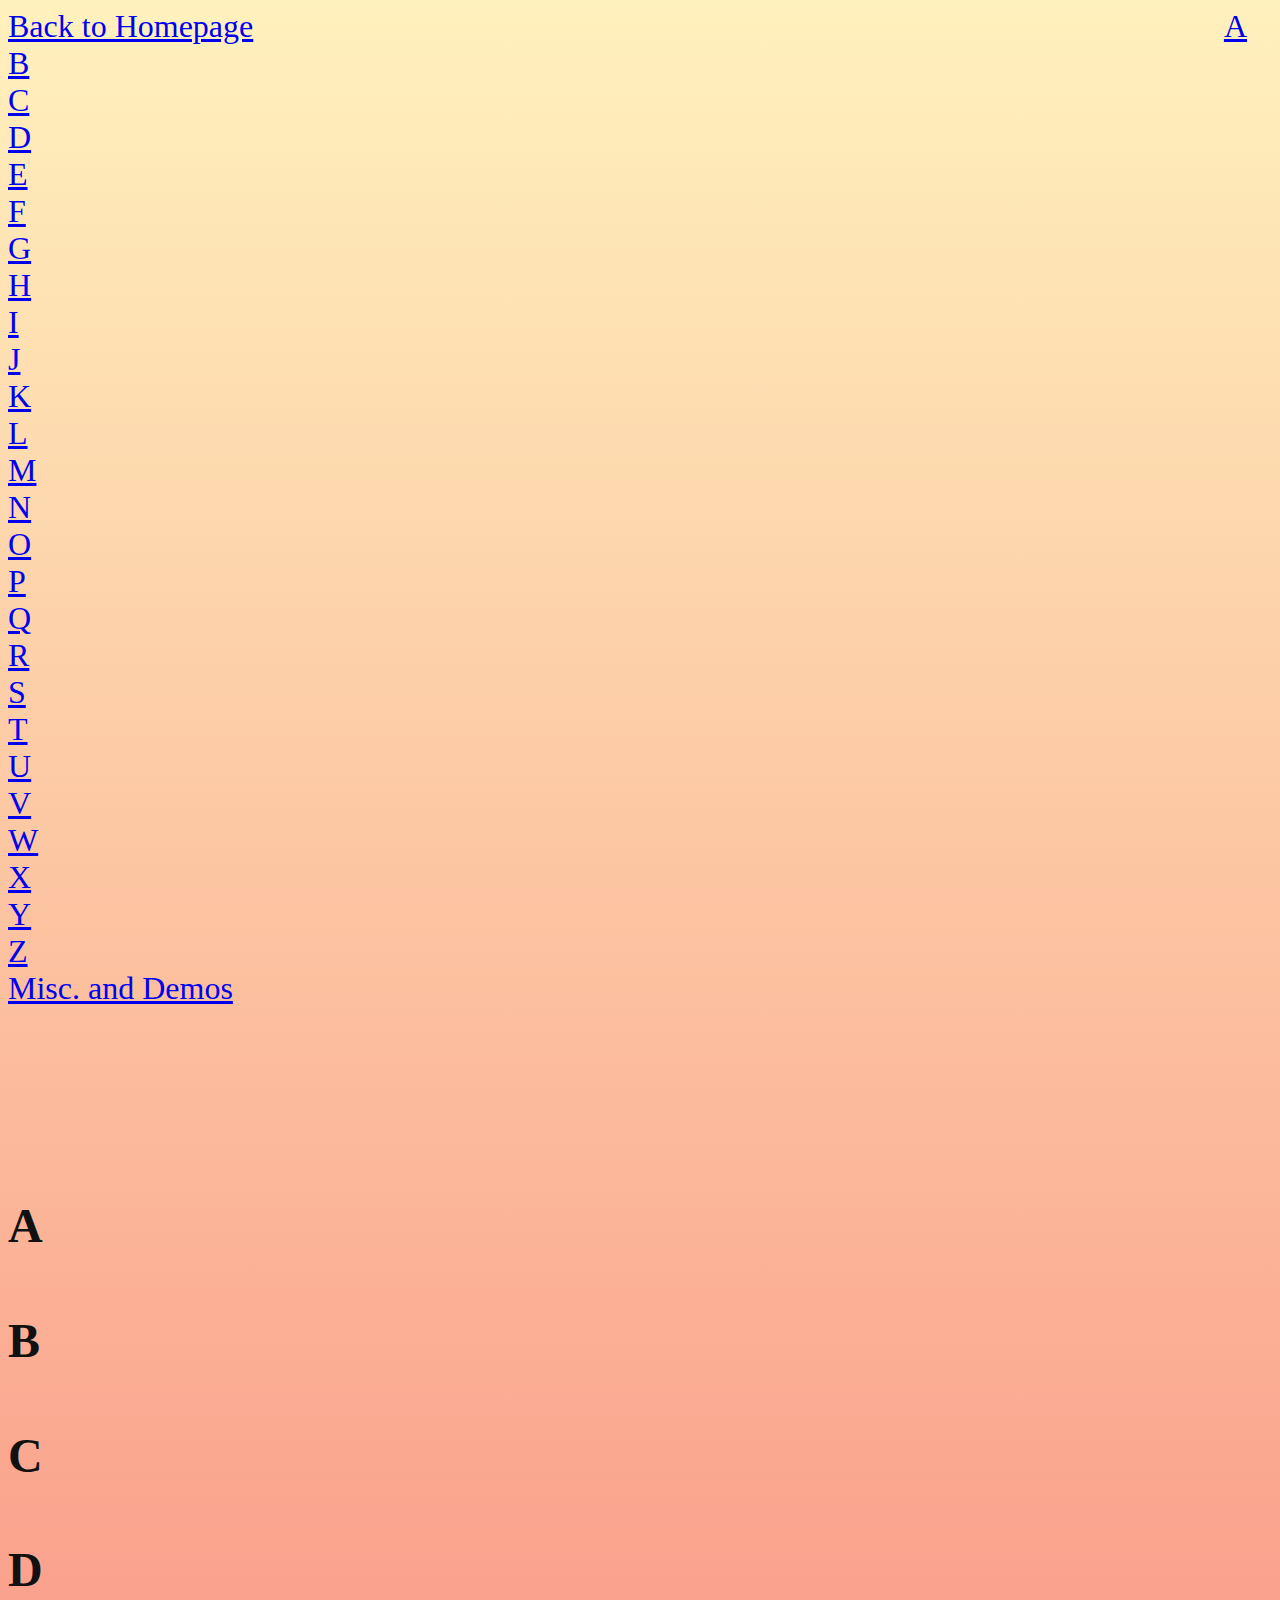
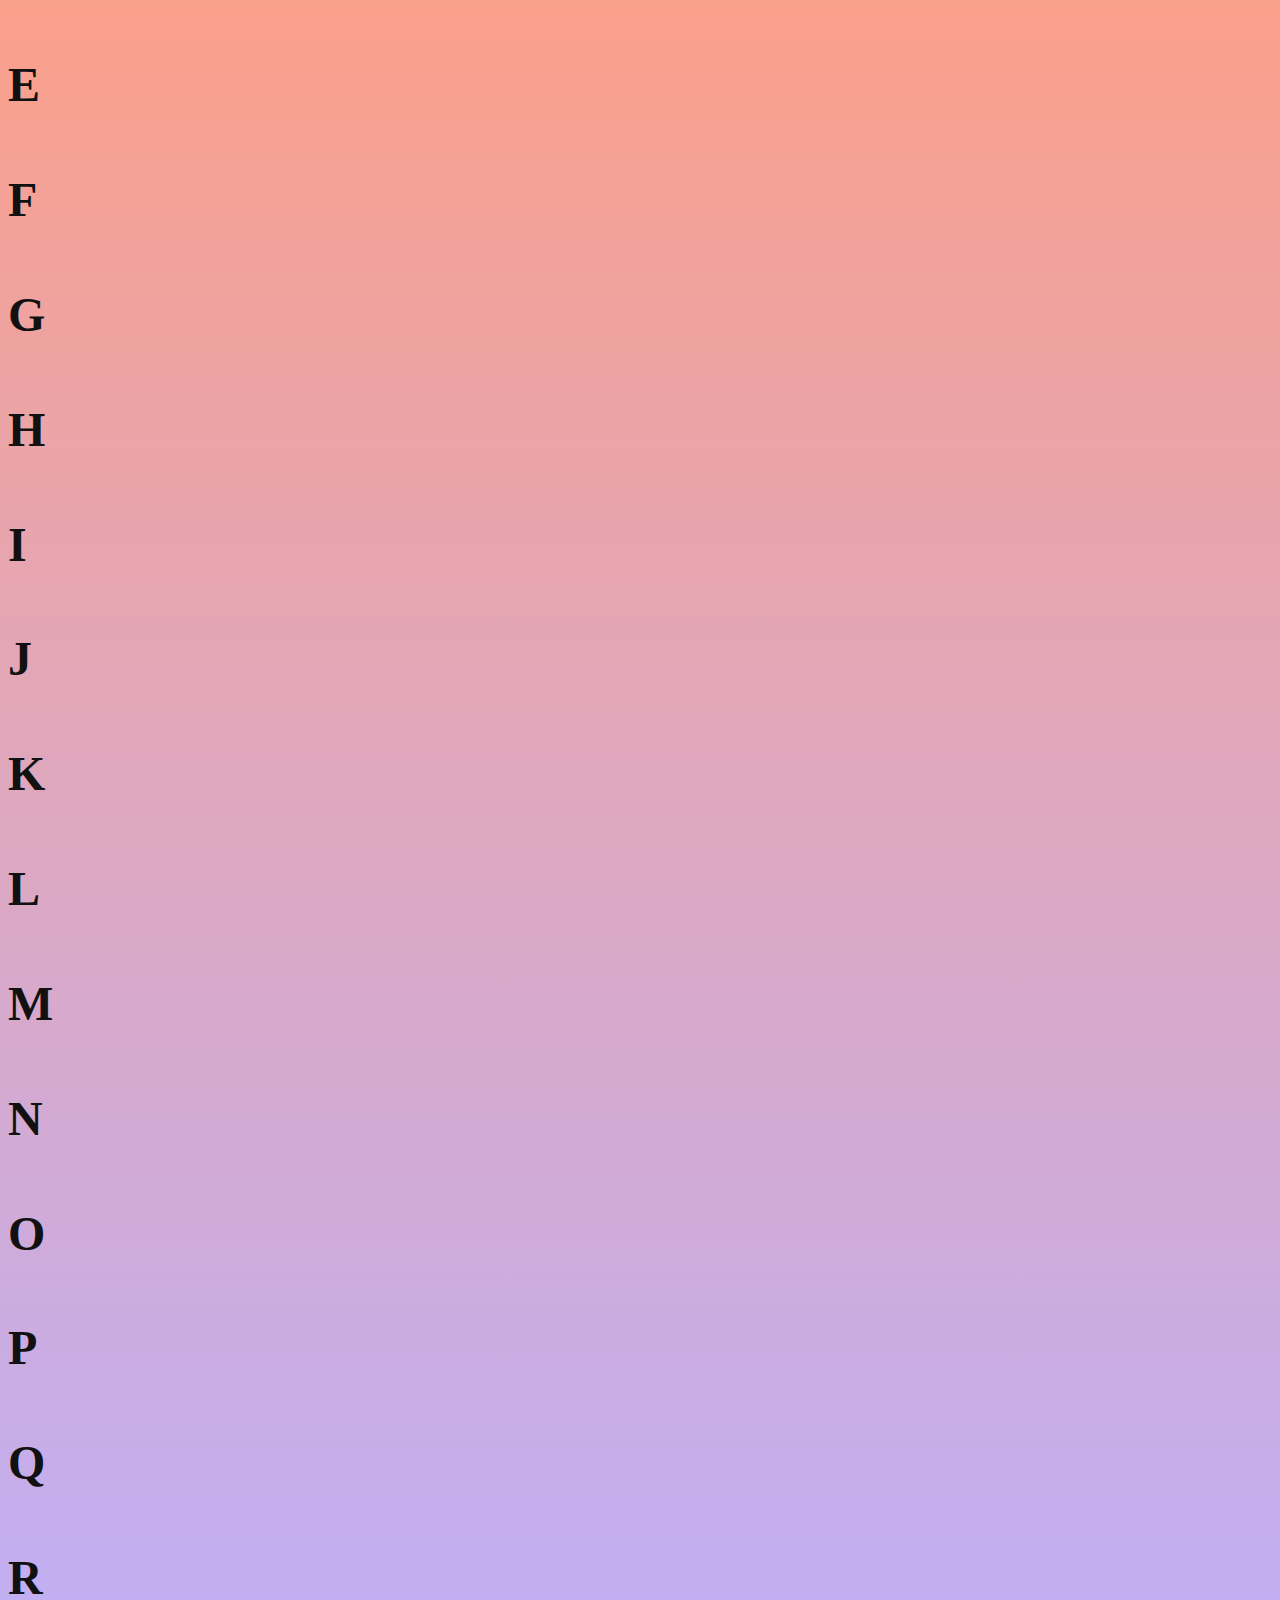
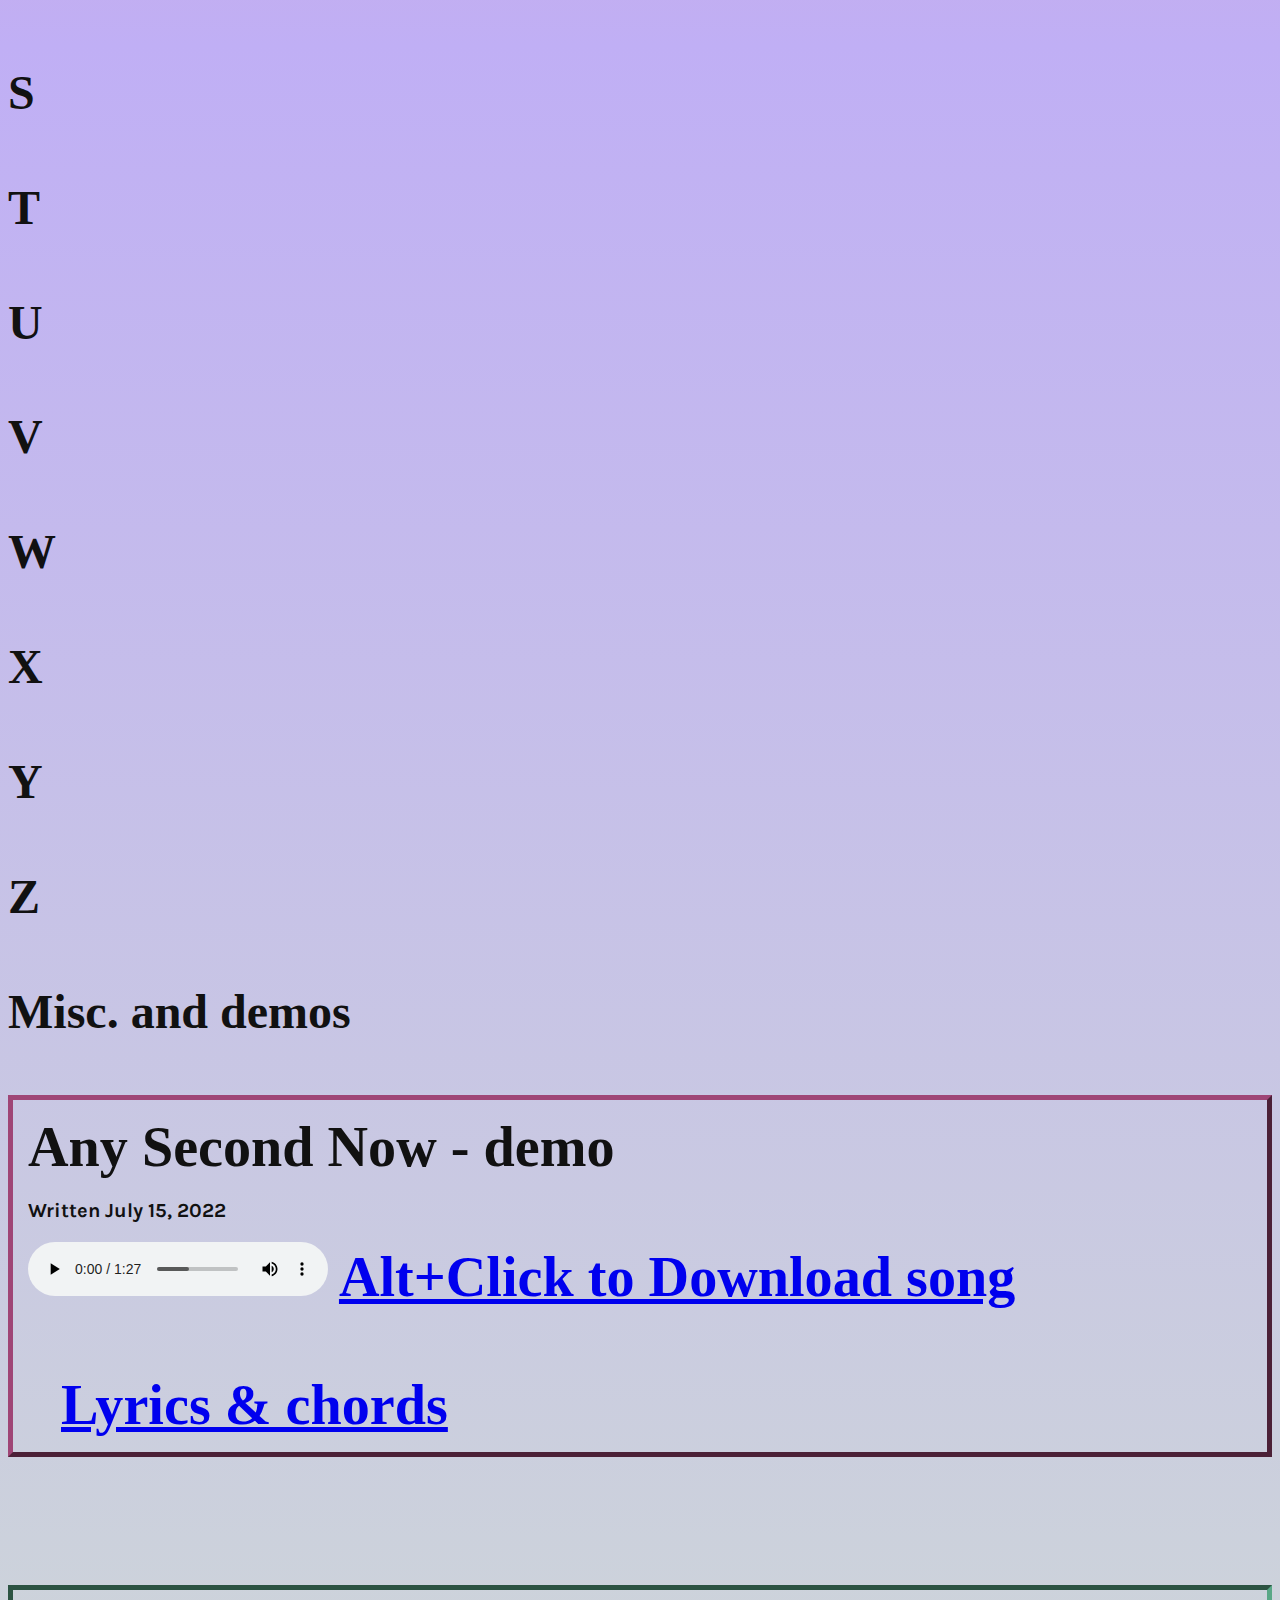
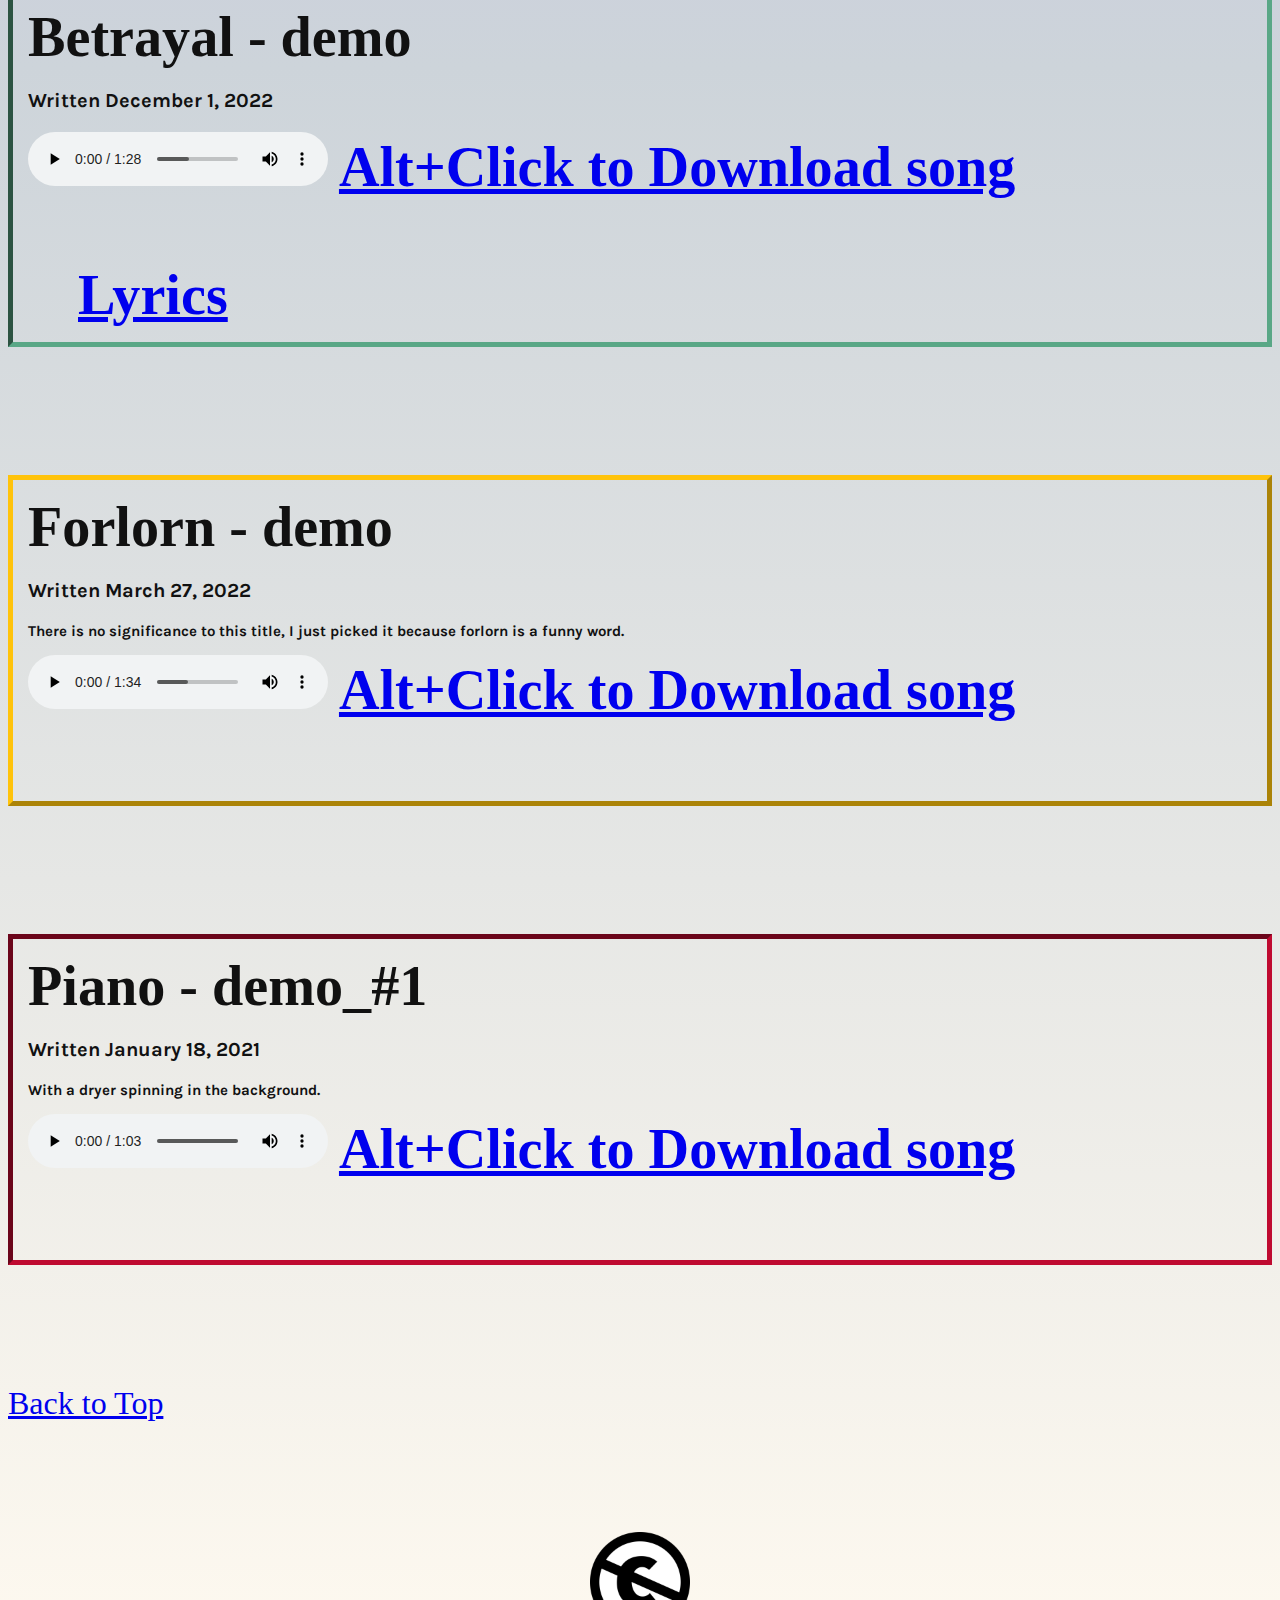
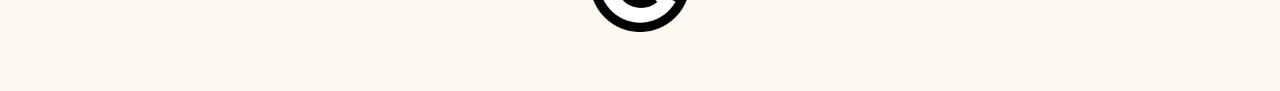
==== music/index.html @ ca32581c "Update index.html" ====
<!DOCTYPE html>
<!--again sorry for the code- I barely know what I'm doing with this lol-->
<html lang="en-US">
    
<head>
        <meta charset="utf-8">
        <meta name="Author" content="Kirby Craft">
        <meta name="purpose" content="This page contains songs written by Kirby Craft that can be played on the page itself or downloaded as MP3s for free.">     
        <meta name="keywords" content="Kirby, Craft, KirbyCraft, Kirby Craft, diamondspine, diamond spine, music">
        <meta name="description" content="Kirby Craft's Music">
    
    <title> Kirby's Songs</title>
        
<link rel="preconnect" href="https://fonts.gstatic.com" crossorigin>
<link href="https://fonts.googleapis.com/css2?family=Karla:ital,wght@0,500;0,600;1,500&display=swap" rel="stylesheet">
<link rel="stylesheet" href="../css/dsmusic.css" type="text/css">

</head>
    
<body>
    <header style=font-size:2em;>
        <a href="../">Back to Homepage</a>
        <a style="float:right;padding-right:25px;" href="../text/writings>Writings</a>
         </header>
    <body>
    <h1 style=text-align:center;>More of Kirby's Songs Coming Soon!</h1>
    
    
    <nav>
        <ul>
            <li>
              <a href="#A" class="A"> A
                  </a>
            </li>
            <li>
              <a href="#B" class="B"> B
                  </a>
            </li>
            <li>
              <a href=#C class="C"> C
                  </a>
            </li>
            <li>
              <a href=#D class="D"> D
                  </a>
            </li>
            <li>
              <a href=#E class="E"> E
                  </a>
            </li>
            <li>
              <a href=#F class="F"> F
                  </a>
            </li>
            <li>
              <a href=#G class="G"> G
                  </a>
            </li>
            <li>
              <a href=#H class="H"> H
                  </a>
            </li>
            <li>
              <a href=#I class="I"> I
                  </a>
            </li>
            <li>
              <a href=#J class="J"> J
                  </a>
            </li>
            <li>
              <a href=#K class="K"> K
                  </a>
            <li>
                <a href=#L class="L"> L
                  </a>
            </li>
            <li>
                 <a href=#M class="M"> M
                  </a>
            </li>
            <li>
                 <a href=#N class="N"> N
                  </a>
            </li>
            <li>
                 <a href=#O class="O"> O
                  </a>
            </li>
            <li>
                 <a href=#P class="P"> P
                  </a>
            </li>
            <li>
                 <a href=#Q class="Q"> Q
                  </a>
            </li>
            <li>
                 <a href=#R class="R"> R
                  </a>
            </li>
            <li>
                 <a href=#S class="S"> S
                  </a>
            </li>
            <li>
                 <a href=#T class="T"> T
                  </a>
            </li>
            <li>
                 <a href=#U class="U"> U
                  </a>
            </li>
            <li>
                 <a href=#V class="V"> V
                  </a>
            </li>
            <li>
                 <a href=#W class="W"> W
                  </a>
            </li>
            <li>
                 <a href=#X class="X"> X
                  </a>
            </li>
            <li>
                 <a href=#Y class="Y"> Y
                  </a>
            </li>
            <li>
                 <a href=#Z class="Z"> Z
                  </a>
            </li>
            <li>
                 <a href=#Misc class="Misc"> Misc. and Demos
                  </a>
            </li>
            
        </ul>
    </nav>
       
    <br>       
    <br>
    <!--main containing songs and IDs used in nav bar-->
        <main>
    <h2>
        <div class="A" id="A"> A
        </div>
    </h2>    
    <div>
    <h2>
   <div class="B" id="B"> B
        </div>
    </h2>
    <h2>
        <div class="C" id="C"> C
        </div>
    </h2>    
    
        <h2>
        <div class="D" id="D"> D
        </div>
    </h2>    
    
        <h2>
        <div class="E" id="E"> E
        </div>
    </h2>    
    
        <h2>
        <div class="F" id="F"> F
        </div>
    </h2>    
        <h2>
        <div class="G" id="G"> G
        </div>
    </h2>    
        <h2>
        <div class="H" id="H"> H
        </div>
    </h2>    
        <h2>
        <div class="I" id="I"> I
        </div>
    </h2>    
    
        <h2>
        <div class="J" id="J"> J
        </div>
    </h2>    
    
        <h2>
        <div class="K" id="K"> K
        </div>
    </h2>    
    
        <h2>
        <div class="L" id="L"> L
        </div>
    </h2>    
    
     <h2>
        <div class="M" id="M"> M
        </div>
    </h2>    
    
    
     <h2>
        <div class="N" id="N"> N
        </div>
    </h2>    
    
     <h2>
        <div class="O" id="O"> O
        </div>
    </h2>    
    
     <h2>
        <div class="P" id="P"> P
        </div>
    </h2>    
    
     <h2>
        <div class="Q" id="Q"> Q
        </div>
    </h2>    
    
     <h2>
        <div class="R" id="R"> R
        </div>
    </h2>    
    
     <h2>
        <div class="S" id="S"> S
        </div>
    </h2>    
    
     <h2>
        <div class="T" id="T"> T
        </div>
    </h2>    
    
     <h2>
        <div class="U" id="U"> U
        </div>
    </h2>    
    
     <h2>
        <div class="V" id="V"> V
        </div>
    </h2>    
    
     <h2>
        <div class="W" id="W"> W
        </div>
         <!--
         <figure>
         <figcaption>Weasel Words</figcaption>
             <p style="font-size: 20px">Written June 26, 2021</p>
         </figure>
-->
    </h2>    
    
     <h2>
        <div class="X" id="X"> X
        </div>
    </h2>    
    
     <h2>
        <div class="Y" id="Y"> Y
        </div>
    </h2>    
    
     <h2>
        <div class="Z" id="Z"> Z
        </div>
    </h2>    
          <h2>
        <div class="Misc" id="Misc"> Misc. and demos
            
        <h3>
        <div style="border: outset 5px #9f4576; padding:15px";>   
                <figure>
                <figcaption>Any Second Now - demo</figcaption> 
                    </figure>
                <p style="font-size: 20px">Written July 15, 2022</p>
            <audio controls="controls" download src="../music/Songs/love_demo.mp3"> 
                   title= "Any Second Demo"
                    </audio> 
                <a href="../music/Songs/love_demo.mp3">Alt+Click to Download song</a> 
            <br>
            <br>
                <a style="margin: 33px" href="../text/Lyrics/Any_Second_Now_demo.PNG" target="_blank">Lyrics & chords</a>
            </div> 
            <br>
            <br>
        <div style="border: inset 5px #59a786; padding:15px";>   
                   <figure>
                <figcaption>Betrayal - demo</figcaption> 
                    </figure>
            <p style="font-size:20px">Written December 1, 2022</p>
            <audio controls="controls" download src="../music/Songs/betrayal_demo.mp3"> 
                   title= "Betrayal (demo)"
                    </audio>
                <a href="../music/Songs/betrayal_demo.mp3">Alt+Click to Download song</a>
            <br>
            <br>
                <a style="margin: 50px" href="../text/Lyrics/Betrayal.PNG" target="_blank">Lyrics</a>
        </div> 
            <br>
            <br>
        <div style="border: outset 5px #FFC30B; padding:15px";>   
                    <figure>
                <figcaption>Forlorn - demo</figcaption> 
                    </figure>
            <p style="font-size:20px">Written March 27, 2022</p>
            <p style="font-size:15px">There is no significance to this title, I just picked it because forlorn is a funny word.</p>
            <audio controls="controls" download src="../music/Songs/forlorn_demo.mp3"> 
                   title= "Forlorn (demo)"
                    </audio>
                <a href="../music/Songs/forlorn_demo.mp3">Alt+Click to Download song</a>
            <br>
            <br>

        </div> 
            <br>
            <br>
            <div style="border: inset 5px #BF0A30; padding:15px";>   
                    <figure>
                <figcaption>Piano - demo_#1</figcaption> 
                    </figure>
            <p style="font-size:20px">Written January 18, 2021</p>
            <p style="font-size:15px">With a dryer spinning in the background.</p>

            <audio controls="controls" download src="../music/Songs/piano_demo_1.mp3"> 
                   title= "Piano - demo_#1 (demo)"
                    </audio>
                <a href="../music/Songs/piano_demo_1.mp3">Alt+Click to Download song</a>
            <br>
            <br>
        </div> 
            <br>
           </h3>
        </div>
    </h2>    
    </div>
            <a href="#top">Back to Top</a>
    </main>    
    
        <h1 class="publicdomain">
            <img src="../css/publicdomain.png" alt="public domain logo" width="100px" height="100px">
        </h1>
    </body>
---- css/dsmusic.css ----
nav {
    width: 100%;
    height: 66px;
    color:blue;
    font-size:1.5em;
    margin: 20px 0px;
}
body {
    background:linear-gradient(#FFF1BD, #FAA08C, #C0AFF5, #CDD4DA, #fffaf0);
    color:#111111;
}
h1 {
    font-family: 'Karla', sans-serif;
}

ul li { 
    list-style: none;
    display: inline-block;
    font-family: 'Karla', sans-serif;
}

ul li a{
    display: block; 
    min-width:100%;
    padding: 10px 25px;
    margin-bottom:20px;
}

ul li a:hover{
    color: red;
}

h2 {
    margin-top: 10px;
    padding-top: 20px;
}

p  { 
    font-family: 'Karla', sans-serif;
    font-size: 1.24em;
    
}

figure {
  margin: 0;
}

.backgroundimage{
    background-image: url("publicdomain.png");
}

.publicdomain {
    text-align: center;
}

a:hover {
    color:red;
}

main {
    margin: 20px 0px;
    padding: 67px 0px;
}
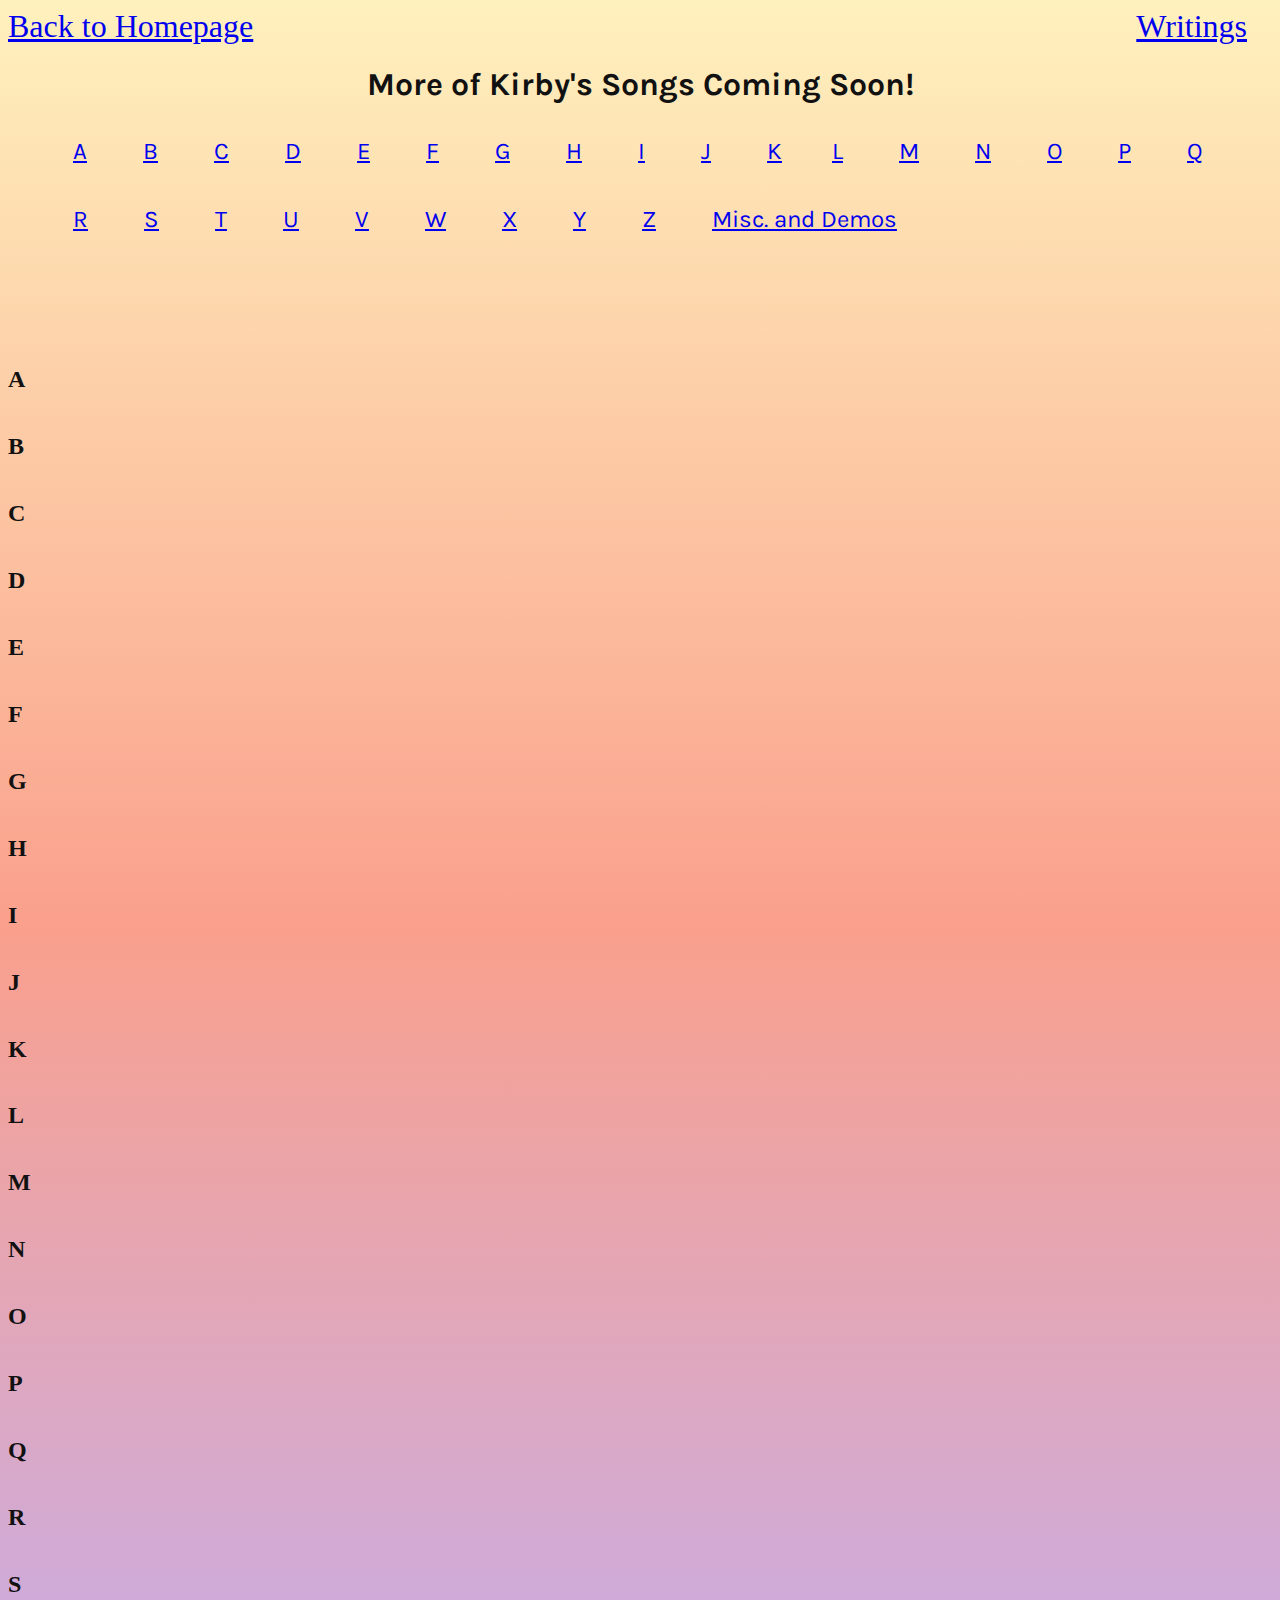
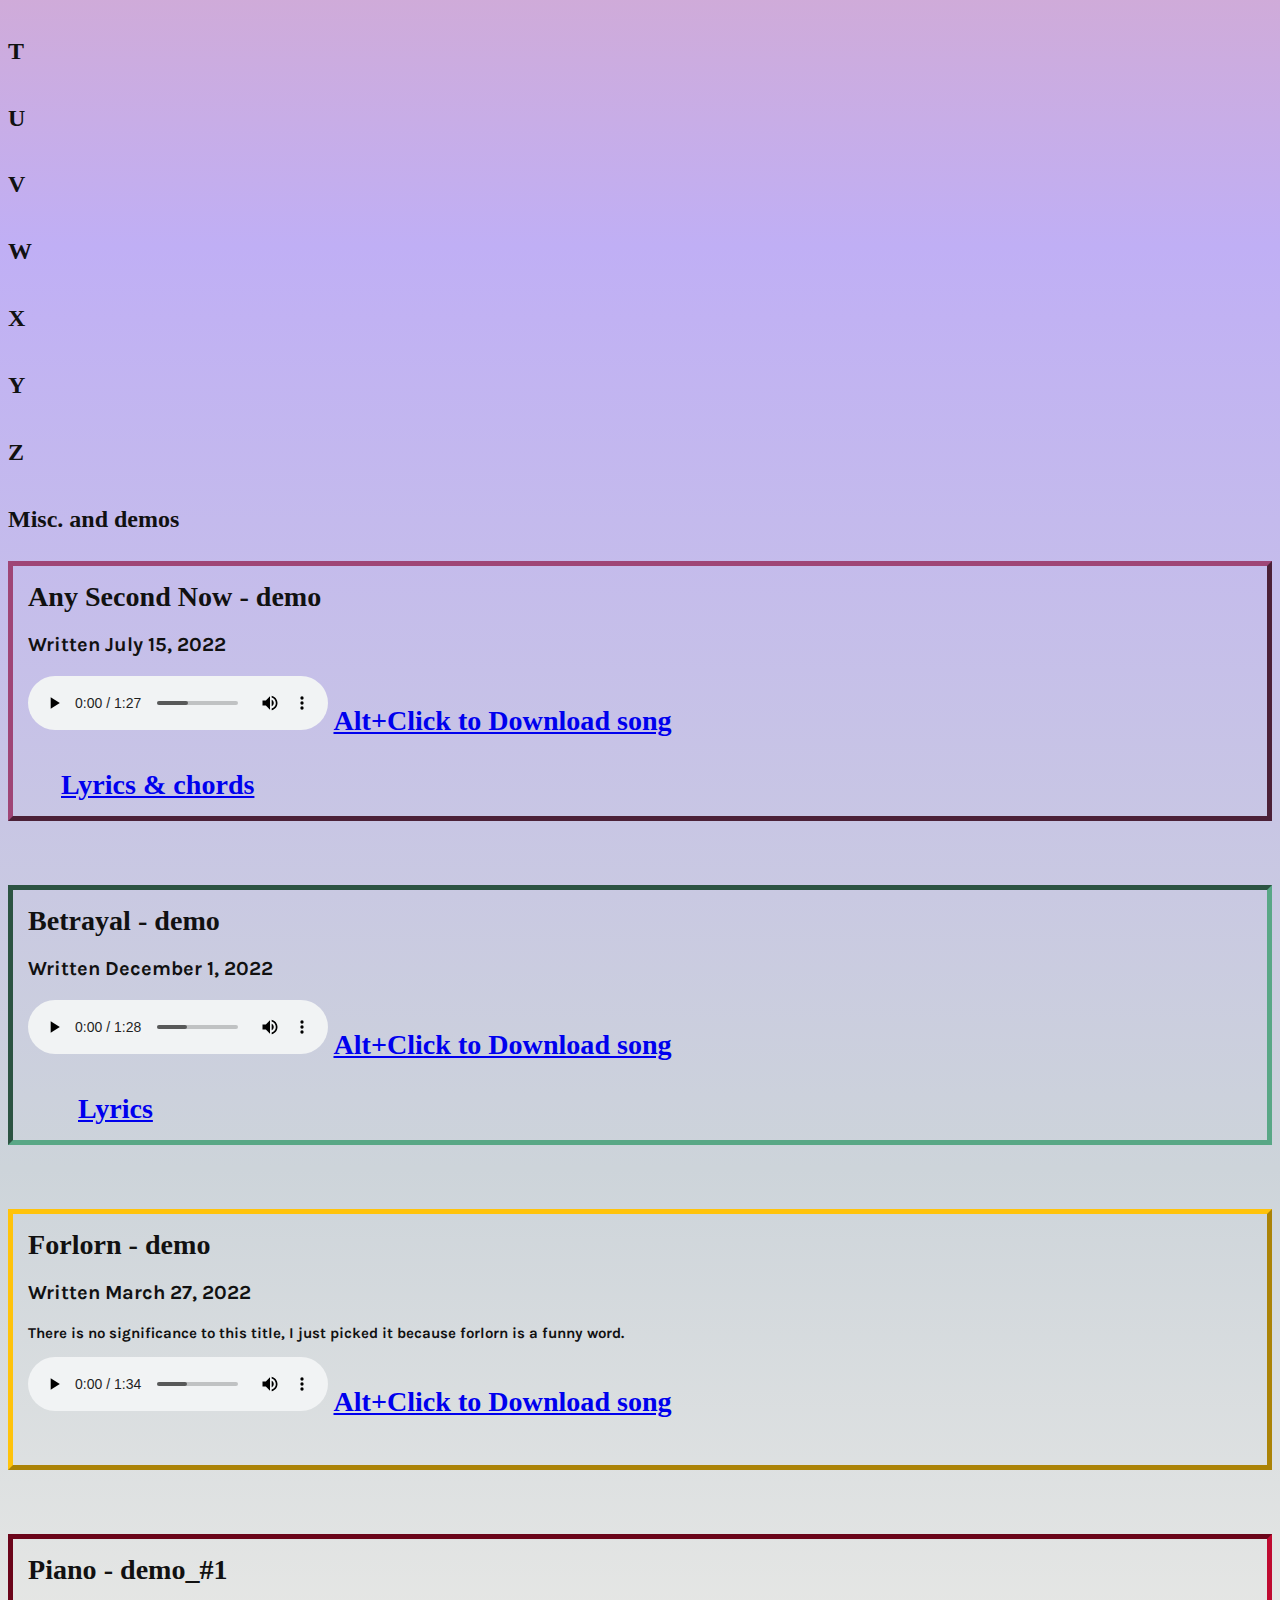
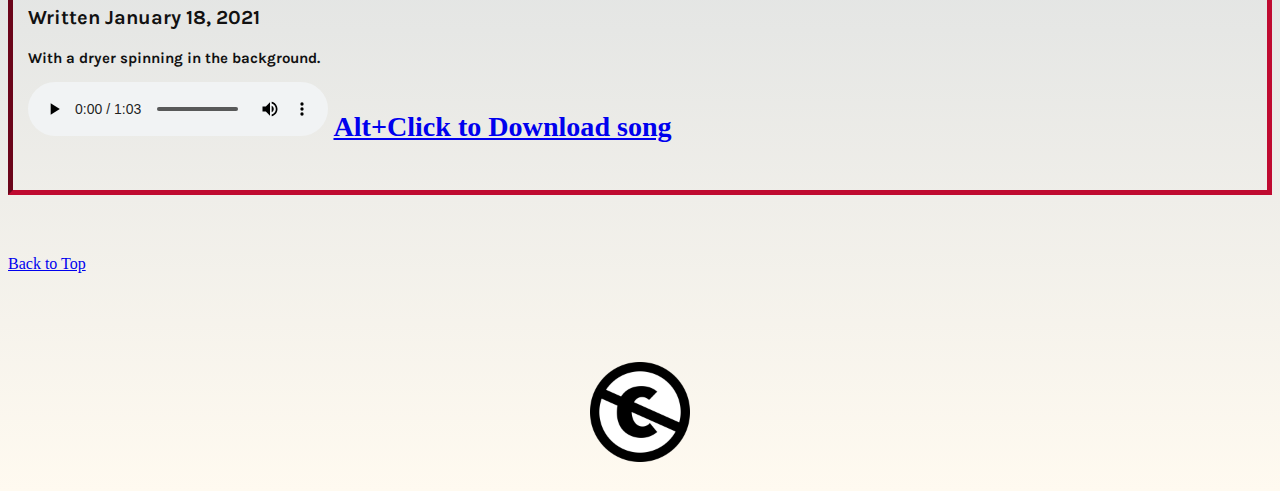
==== commit a542d9f0: "Update index.html" ====
--- a/music/index.html
+++ b/music/index.html
@@ -20,7 +20,7 @@
 <body>
     <header style=font-size:2em;>
         <a href="../">Back to Homepage</a>
-        <a style="float:right;padding-right:25px;" href="../text/writings>Writings</a>
+        <a style="float:right;padding-right:25px;" href="/text/writings">Writings</a>
          </header>
     <body>
     <h1 style=text-align:center;>More of Kirby's Songs Coming Soon!</h1>
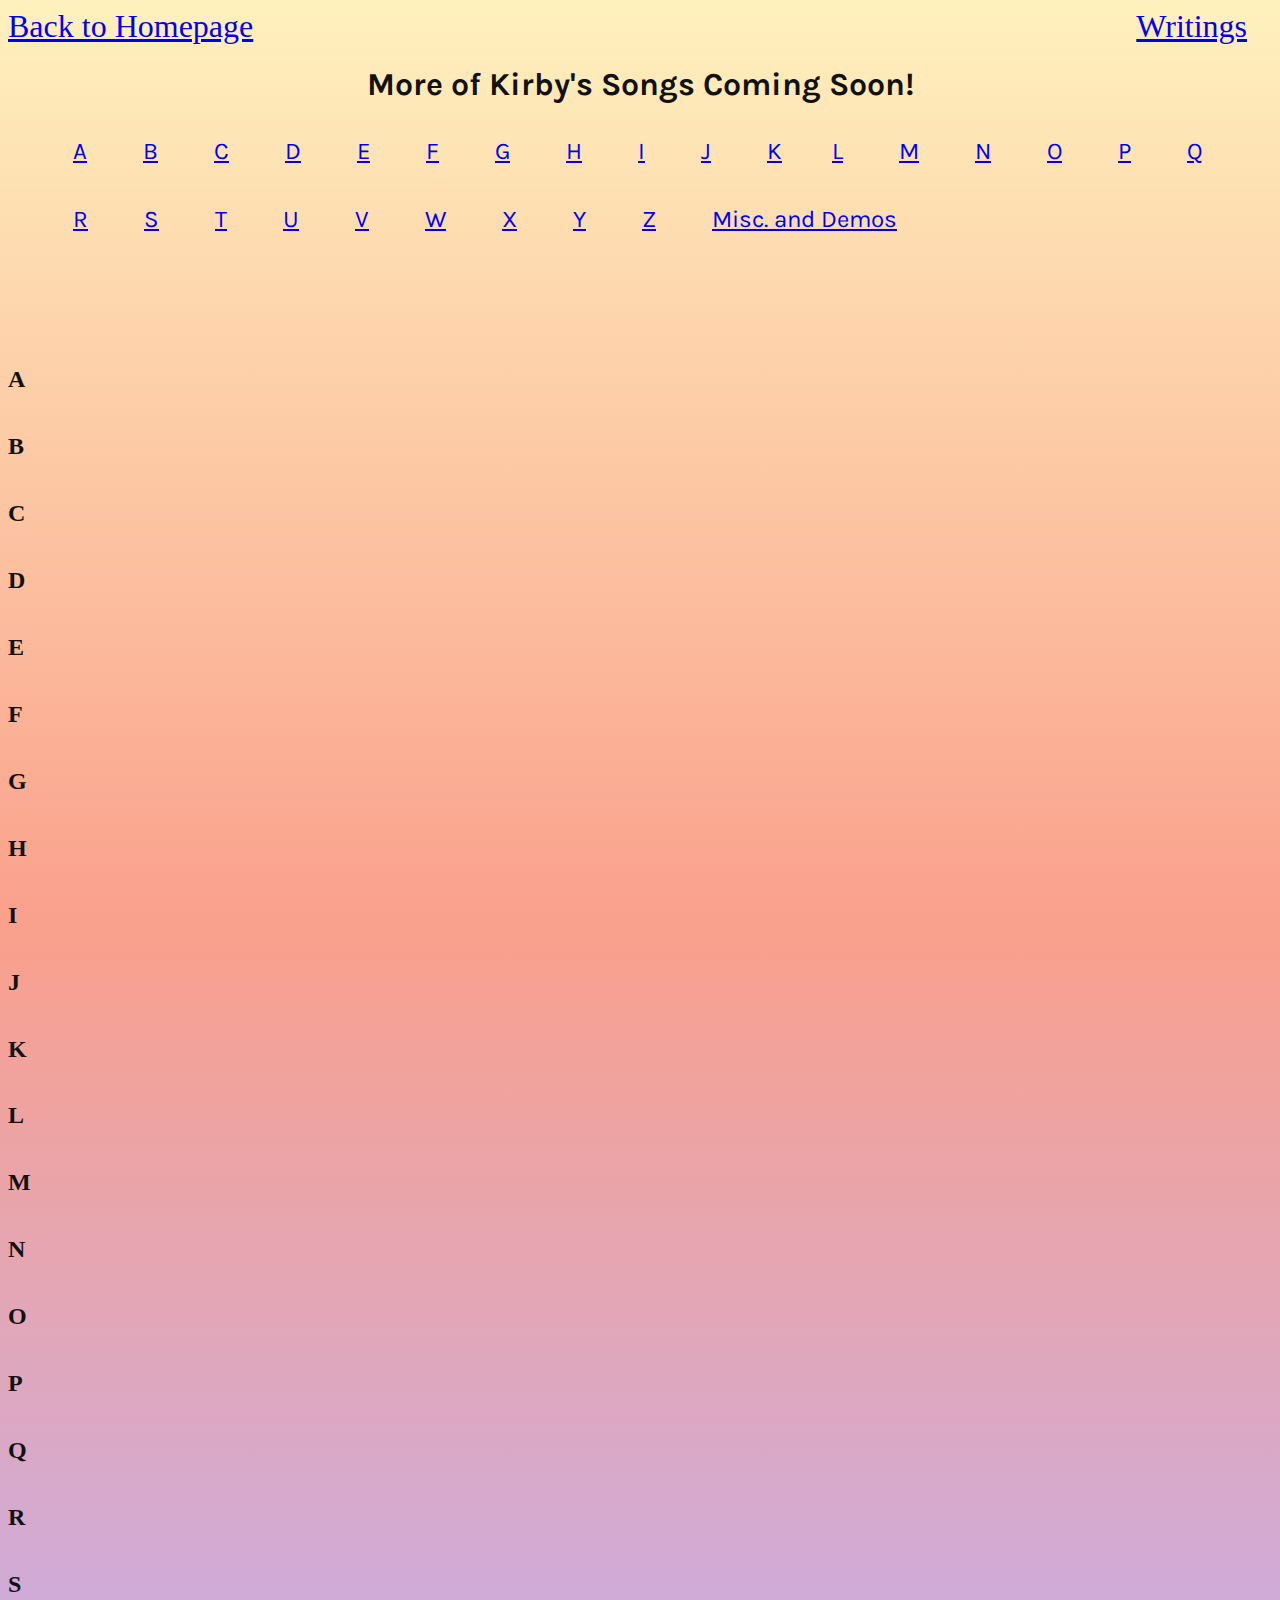
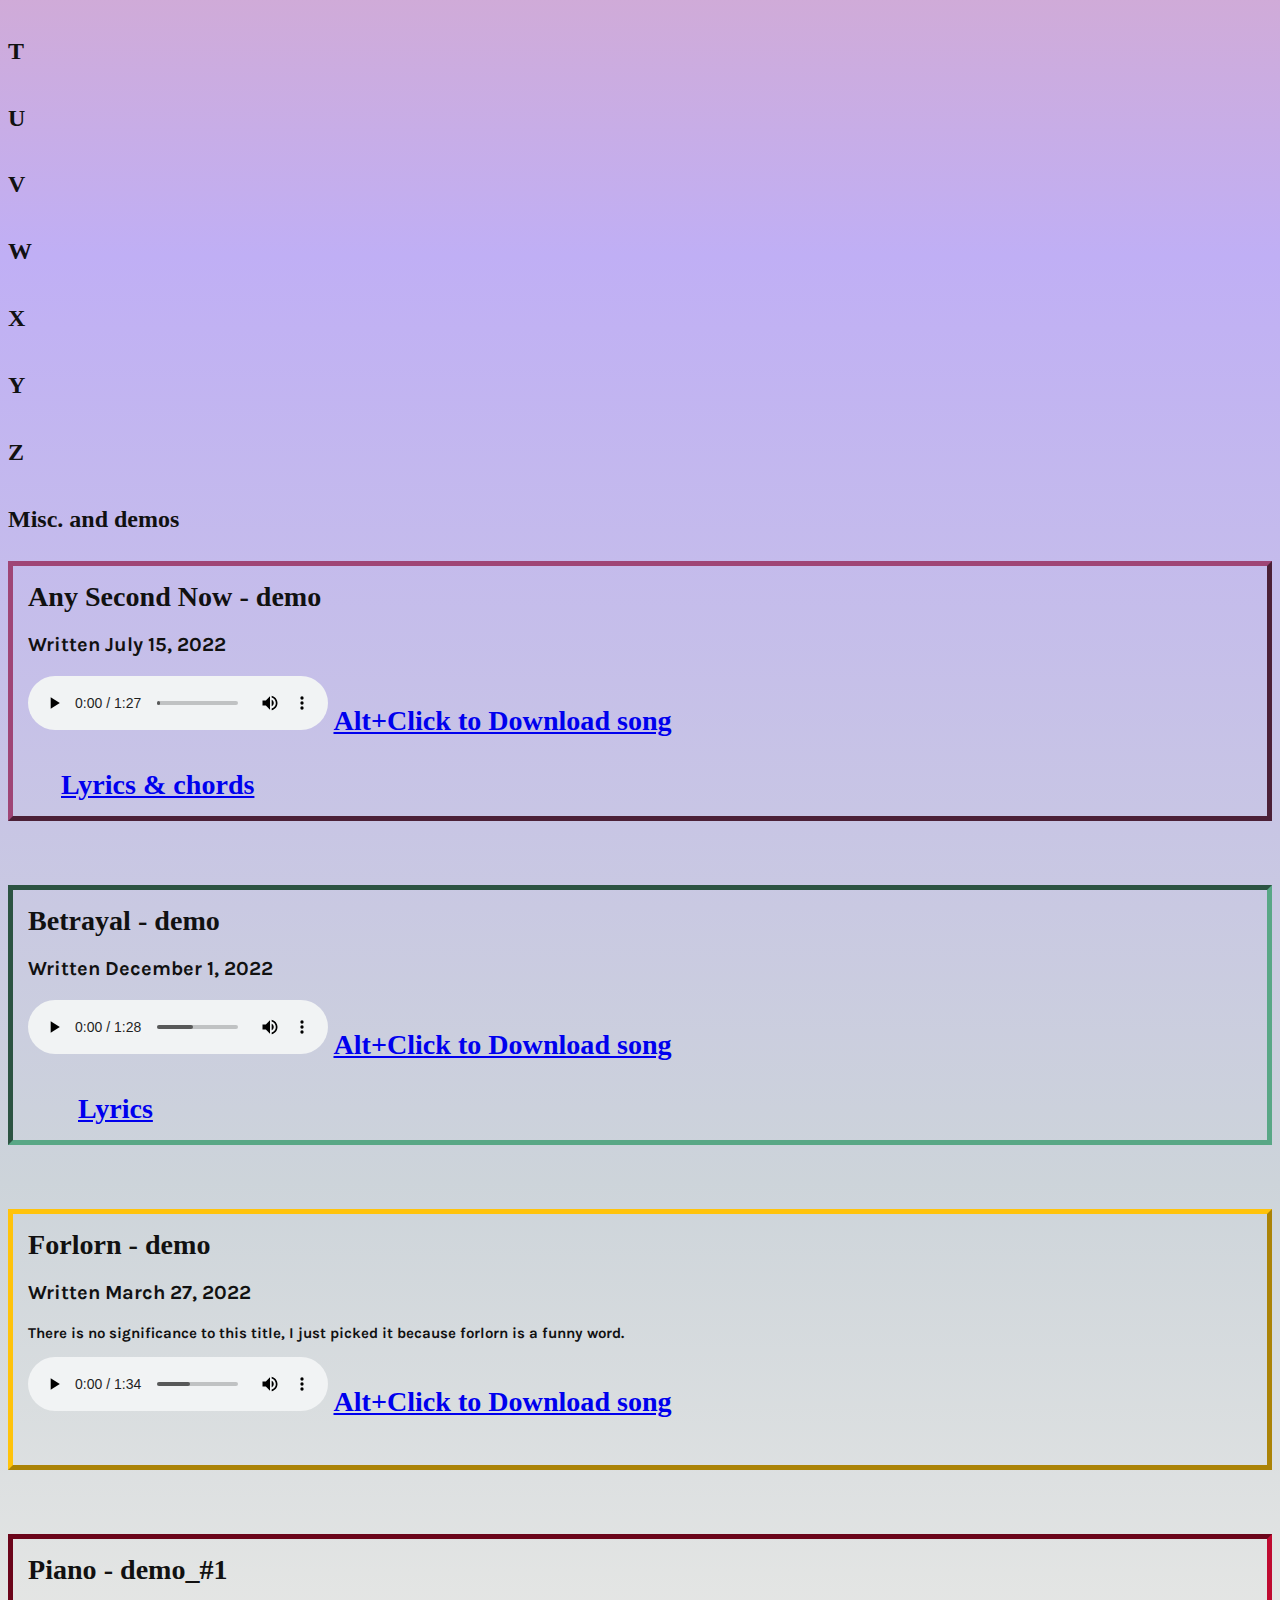
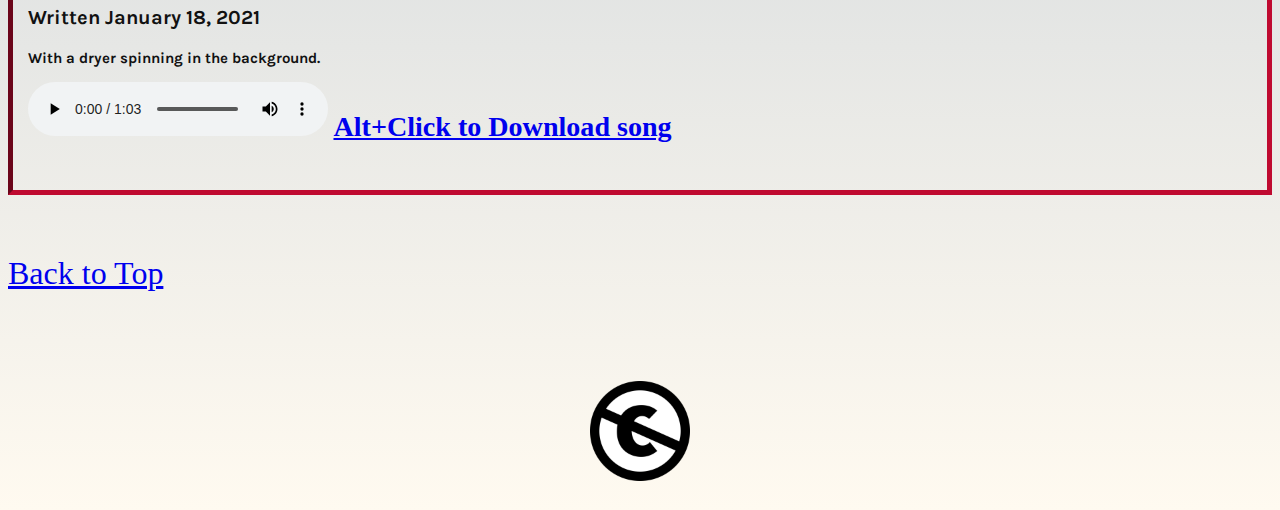
==== commit 43914c0f: "Update index.html" ====
--- a/music/index.html
+++ b/music/index.html
@@ -344,7 +344,7 @@
         </div>
     </h2>    
     </div>
-            <a href="#top">Back to Top</a>
+            <a style="font-size:2em;" href="#top">Back to Top</a>
     </main>    
     
         <h1 class="publicdomain">
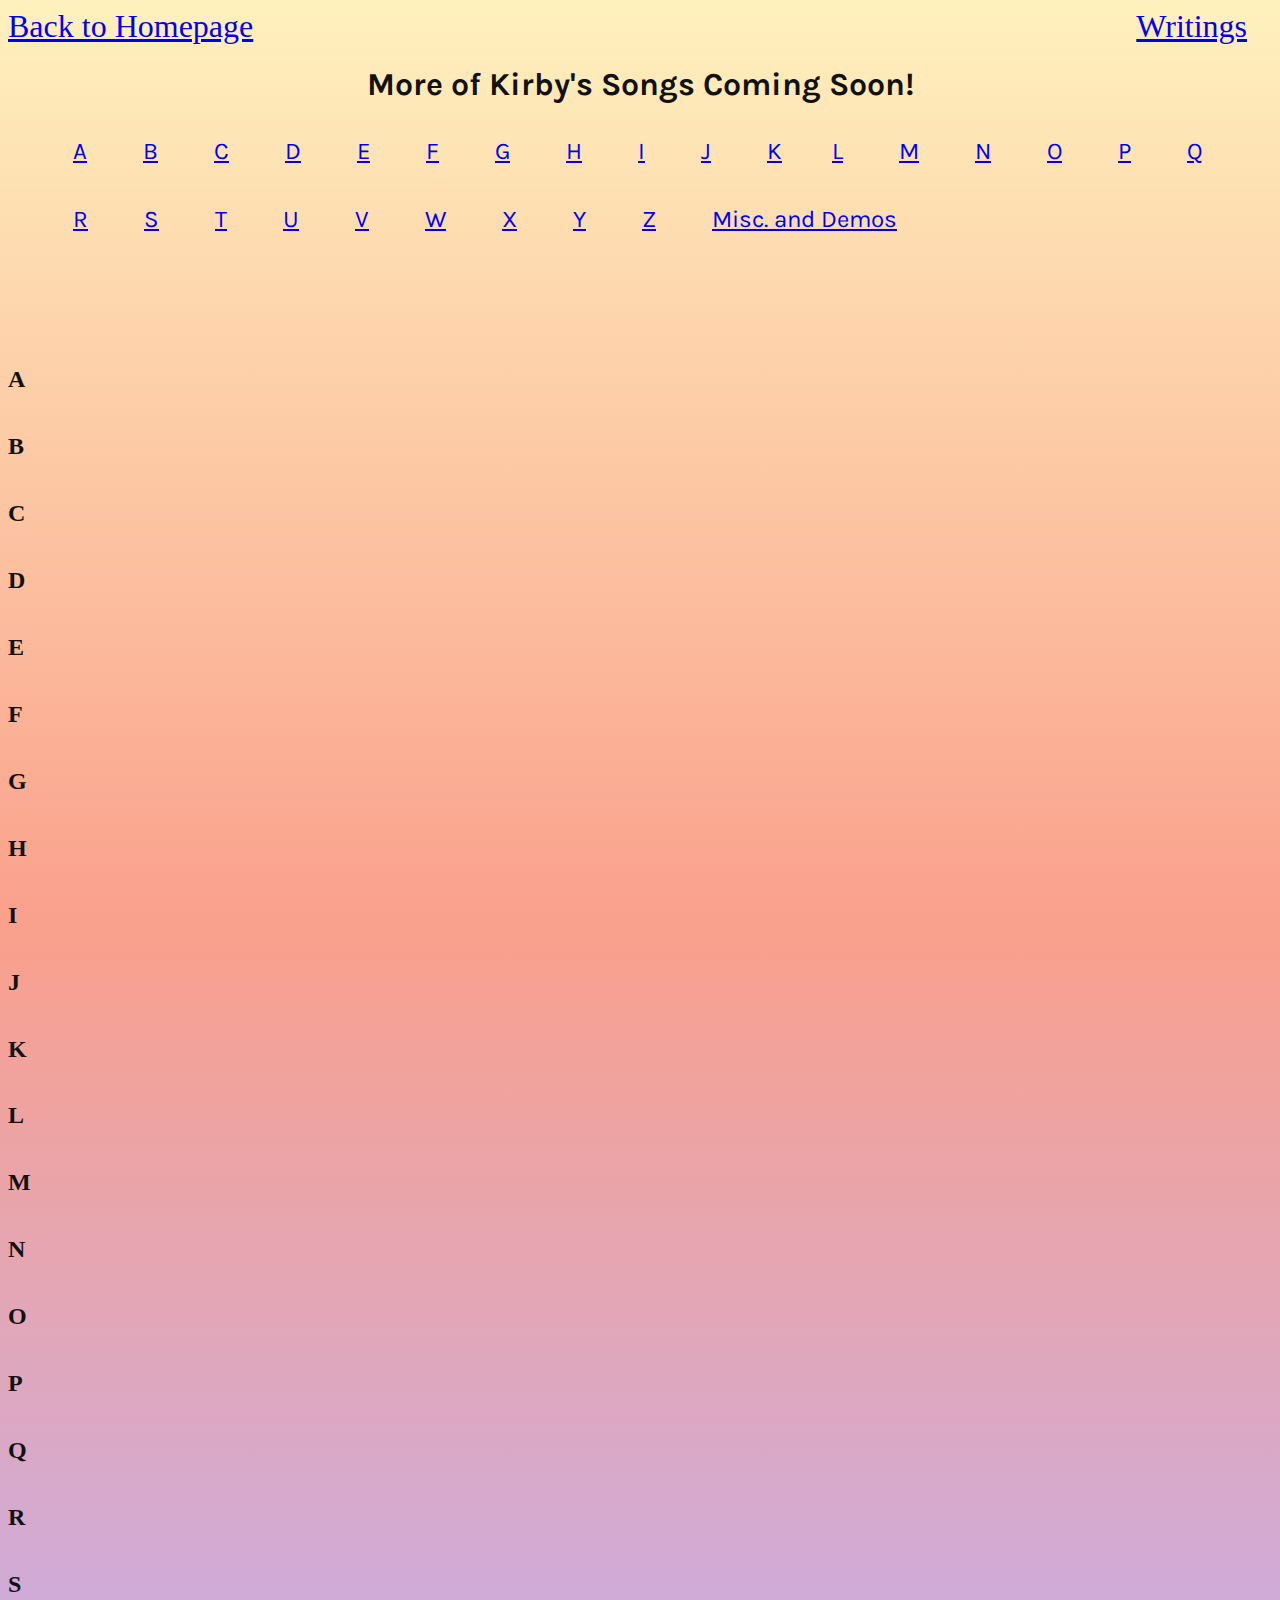
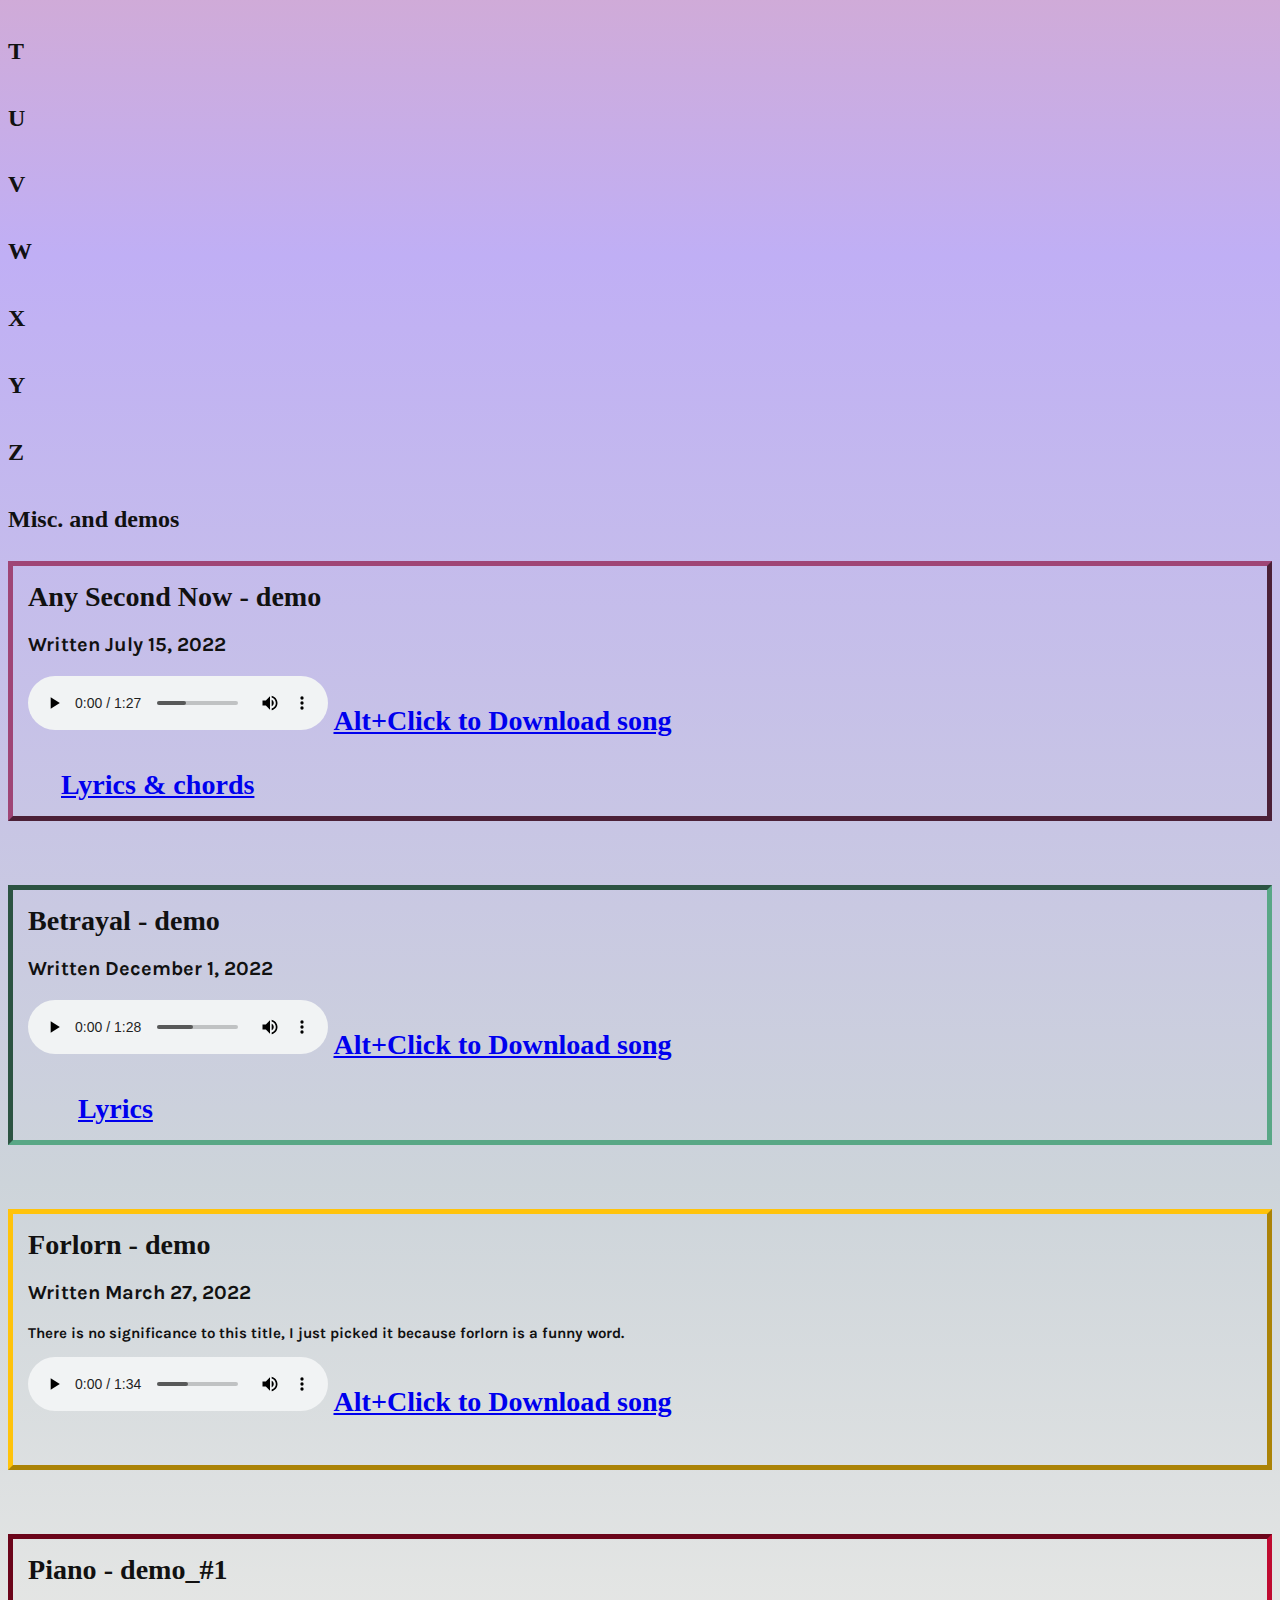
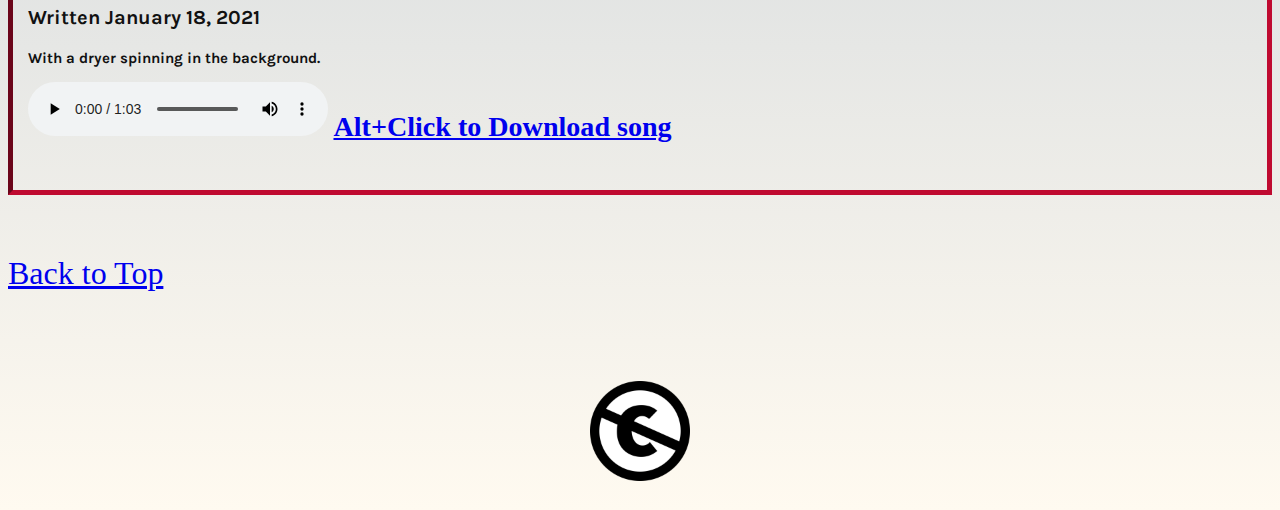
==== commit 335e5356: "Update index.html" ====
--- a/music/index.html
+++ b/music/index.html
@@ -344,7 +344,7 @@
         </div>
     </h2>    
     </div>
-            <a style="font-size:2em;" href="#top">Back to Top</a>
+            <a style="font-size:2em;" href="#">Back to Top</a>
     </main>    
     
         <h1 class="publicdomain">
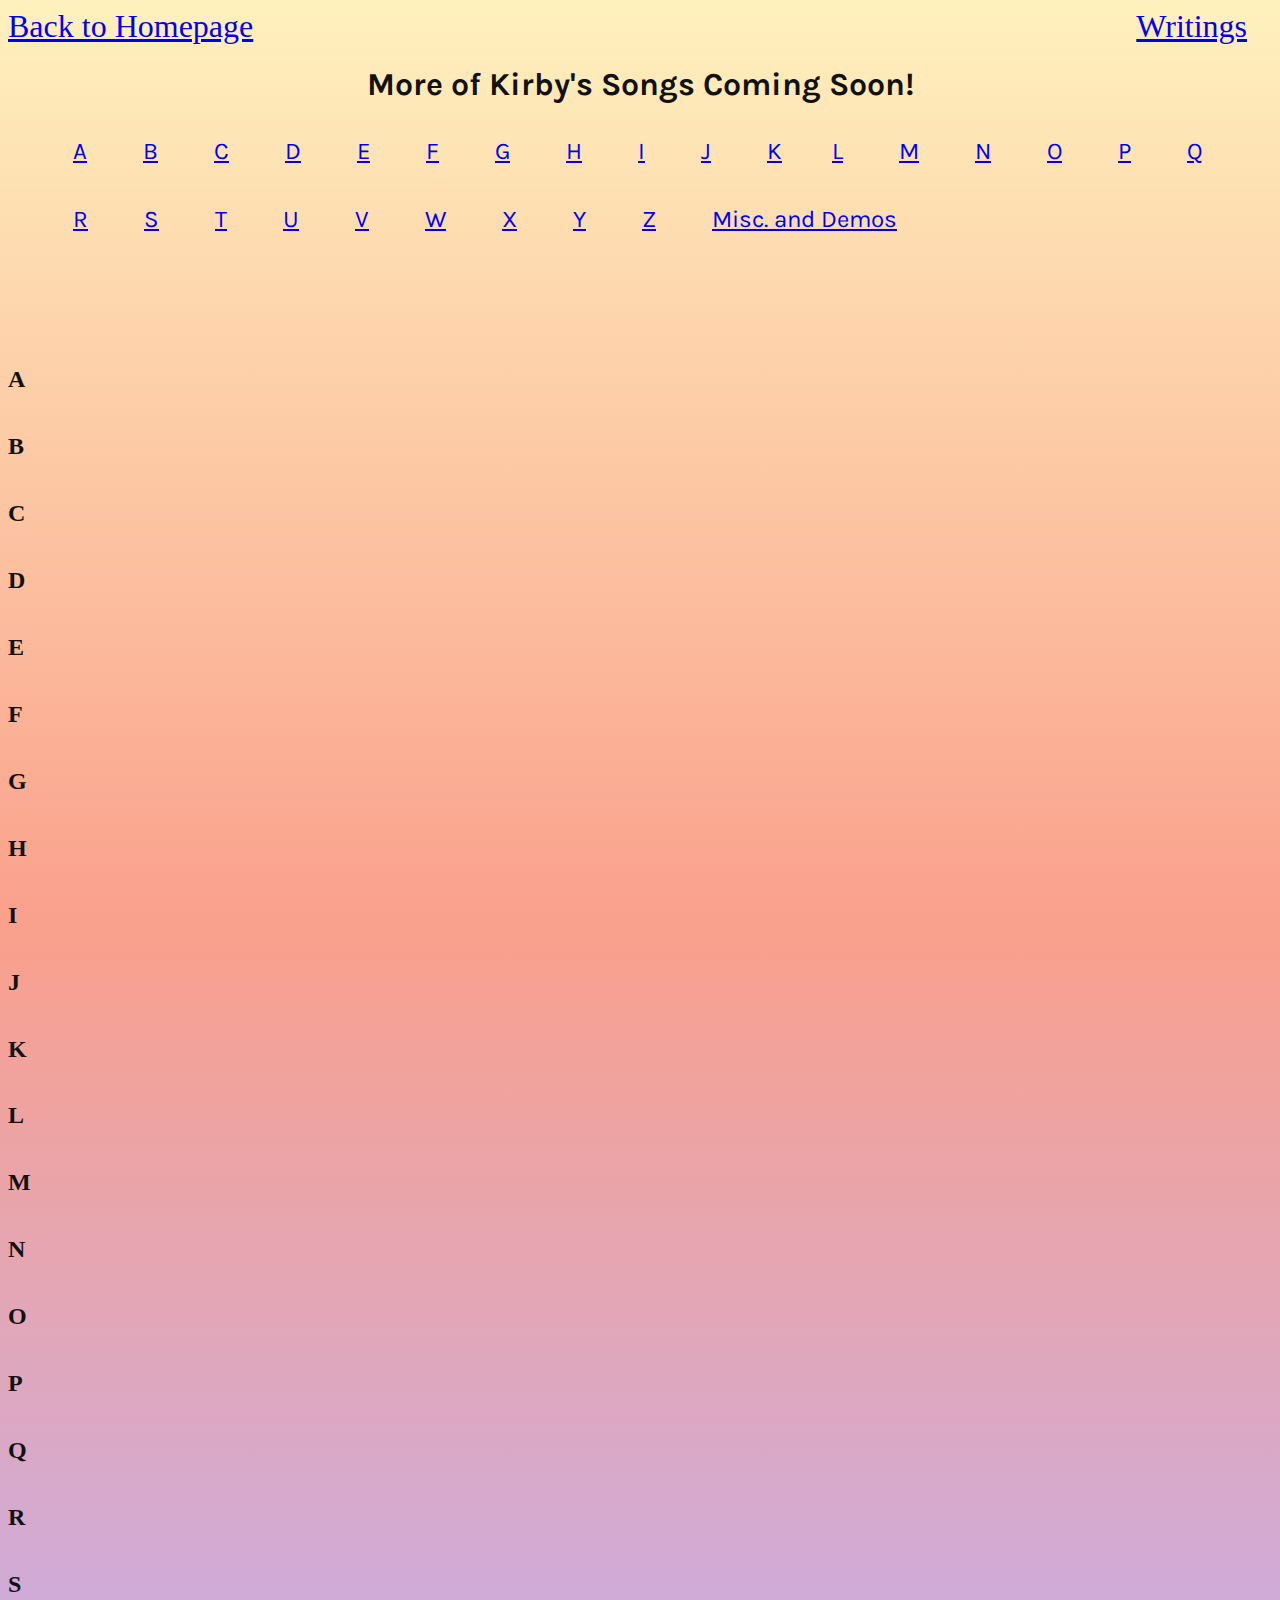
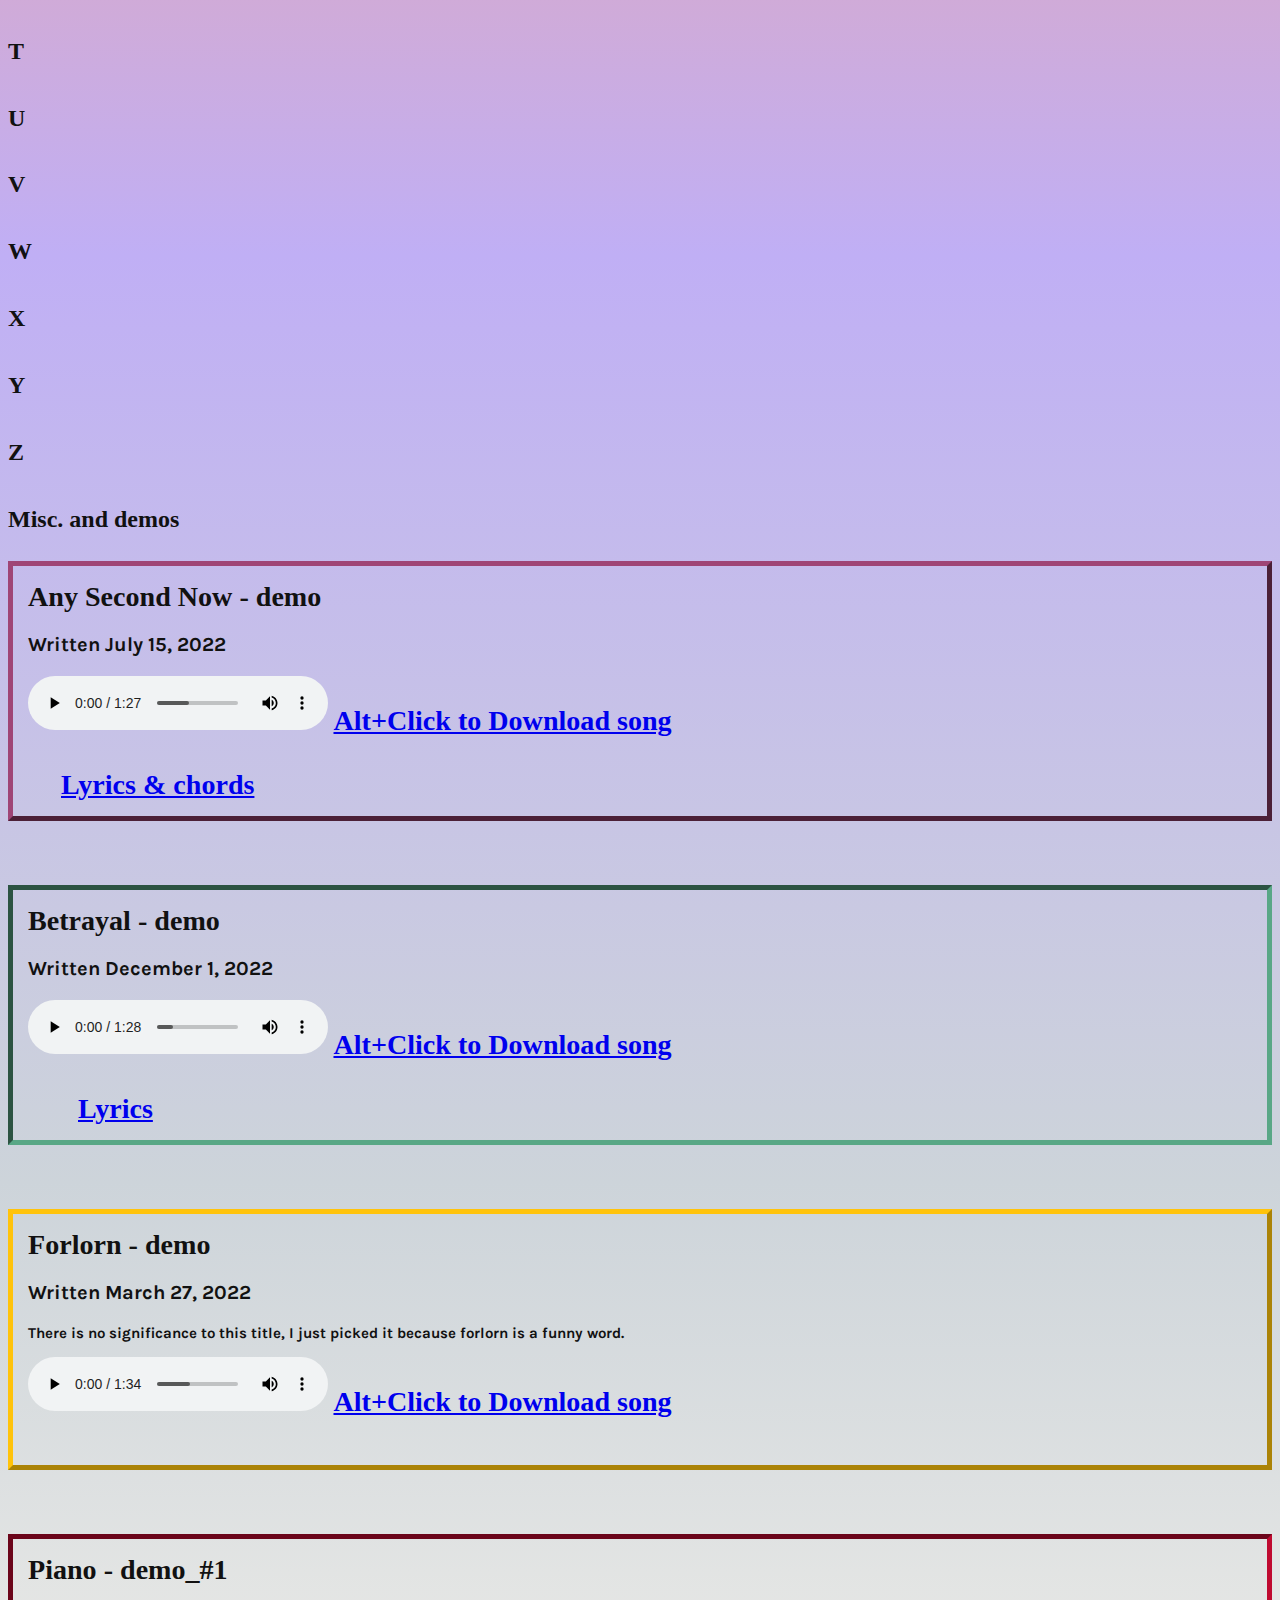
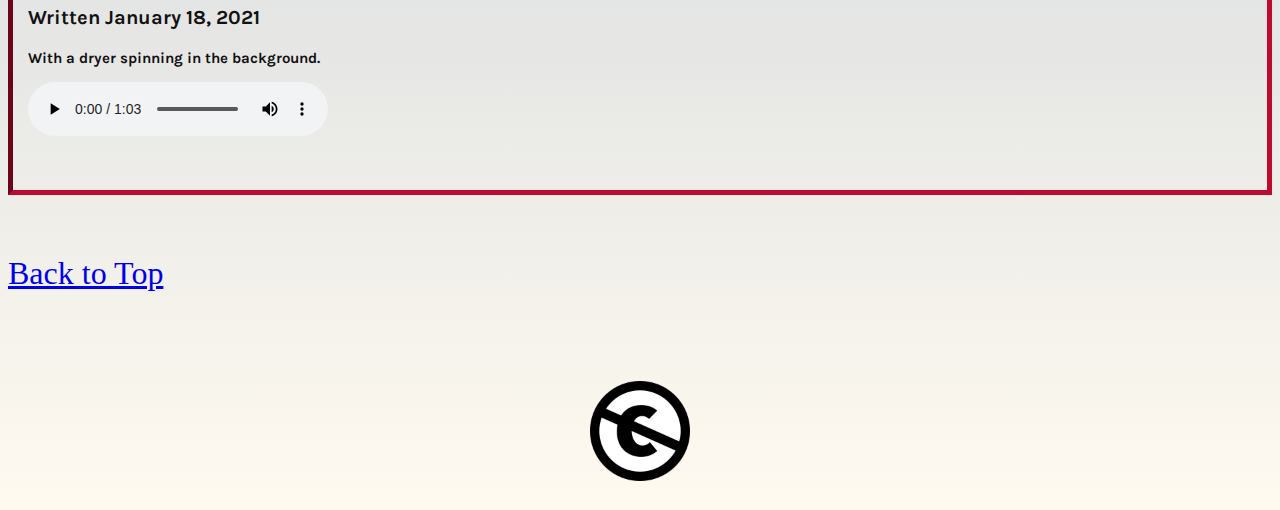
==== commit 38e6269f: "Update index.html" ====
--- a/music/index.html
+++ b/music/index.html
@@ -335,7 +335,6 @@
             <audio controls="controls" download src="../music/Songs/piano_demo_1.mp3"> 
                    title= "Piano - demo_#1 (demo)"
                     </audio>
-                <a href="../music/Songs/piano_demo_1.mp3">Alt+Click to Download song</a>
             <br>
             <br>
         </div> 
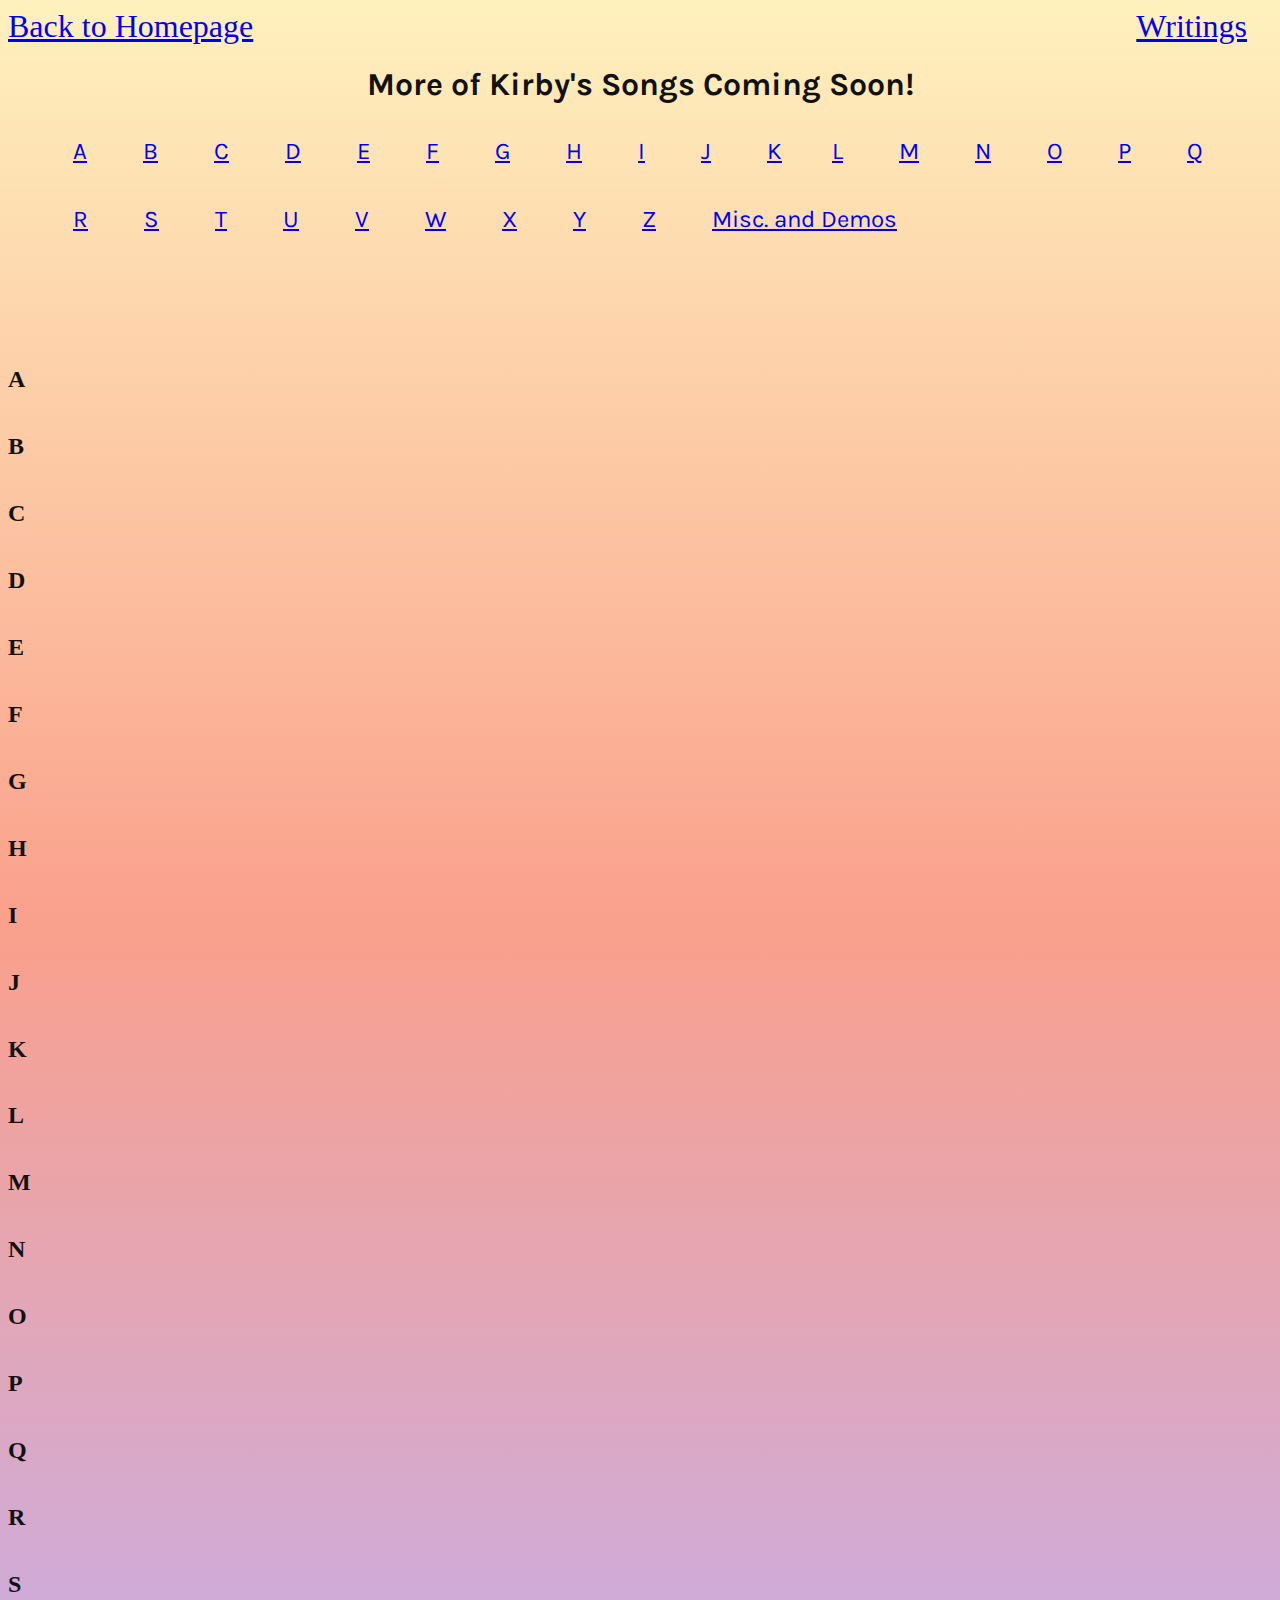
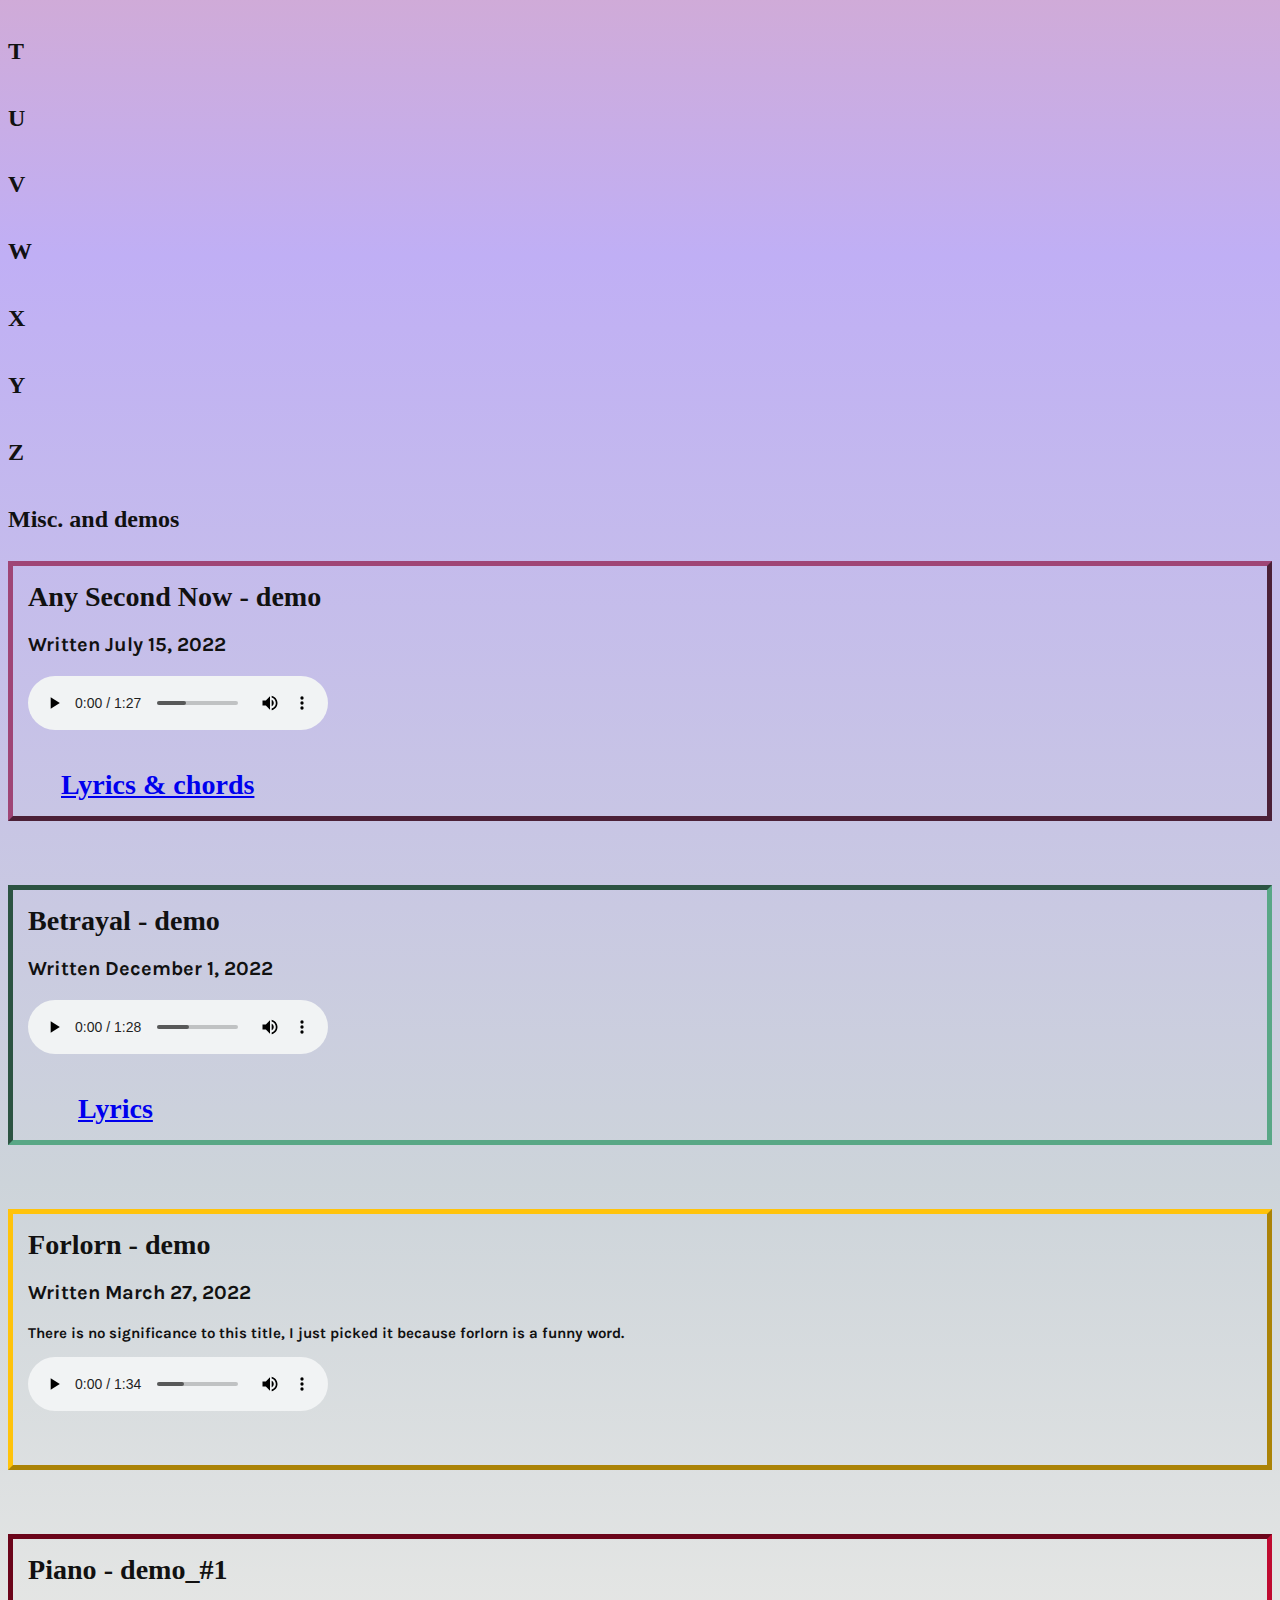
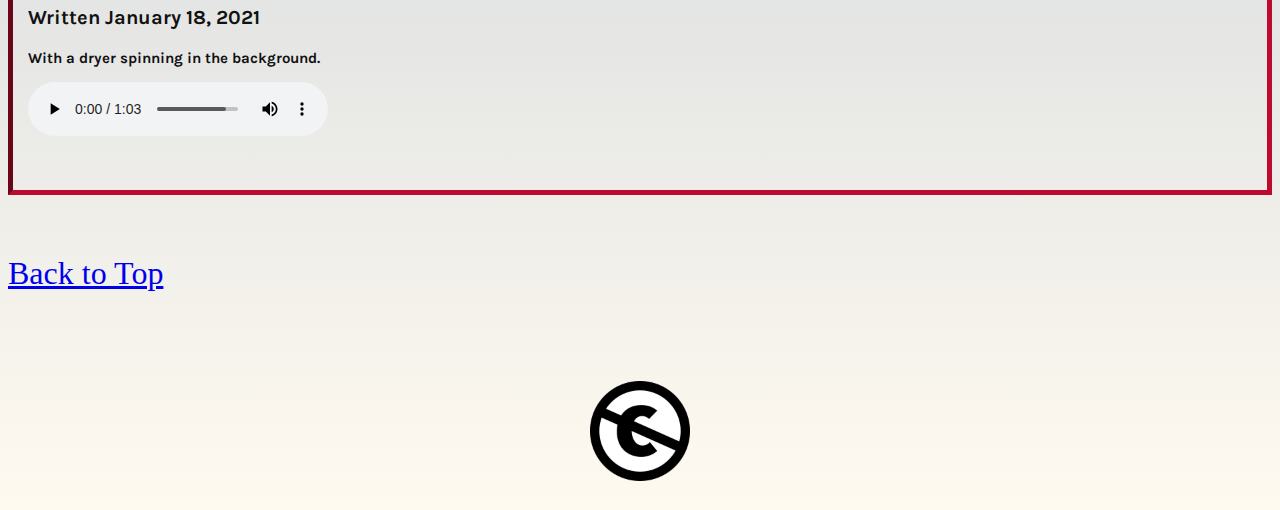
==== commit 5934a8a0: "Update index.html" ====
--- a/music/index.html
+++ b/music/index.html
@@ -287,7 +287,6 @@
             <audio controls="controls" download src="../music/Songs/love_demo.mp3"> 
                    title= "Any Second Demo"
                     </audio> 
-                <a href="../music/Songs/love_demo.mp3">Alt+Click to Download song</a> 
             <br>
             <br>
                 <a style="margin: 33px" href="../text/Lyrics/Any_Second_Now_demo.PNG" target="_blank">Lyrics & chords</a>
@@ -302,7 +301,6 @@
             <audio controls="controls" download src="../music/Songs/betrayal_demo.mp3"> 
                    title= "Betrayal (demo)"
                     </audio>
-                <a href="../music/Songs/betrayal_demo.mp3">Alt+Click to Download song</a>
             <br>
             <br>
                 <a style="margin: 50px" href="../text/Lyrics/Betrayal.PNG" target="_blank">Lyrics</a>
@@ -318,7 +316,6 @@
             <audio controls="controls" download src="../music/Songs/forlorn_demo.mp3"> 
                    title= "Forlorn (demo)"
                     </audio>
-                <a href="../music/Songs/forlorn_demo.mp3">Alt+Click to Download song</a>
             <br>
             <br>
 
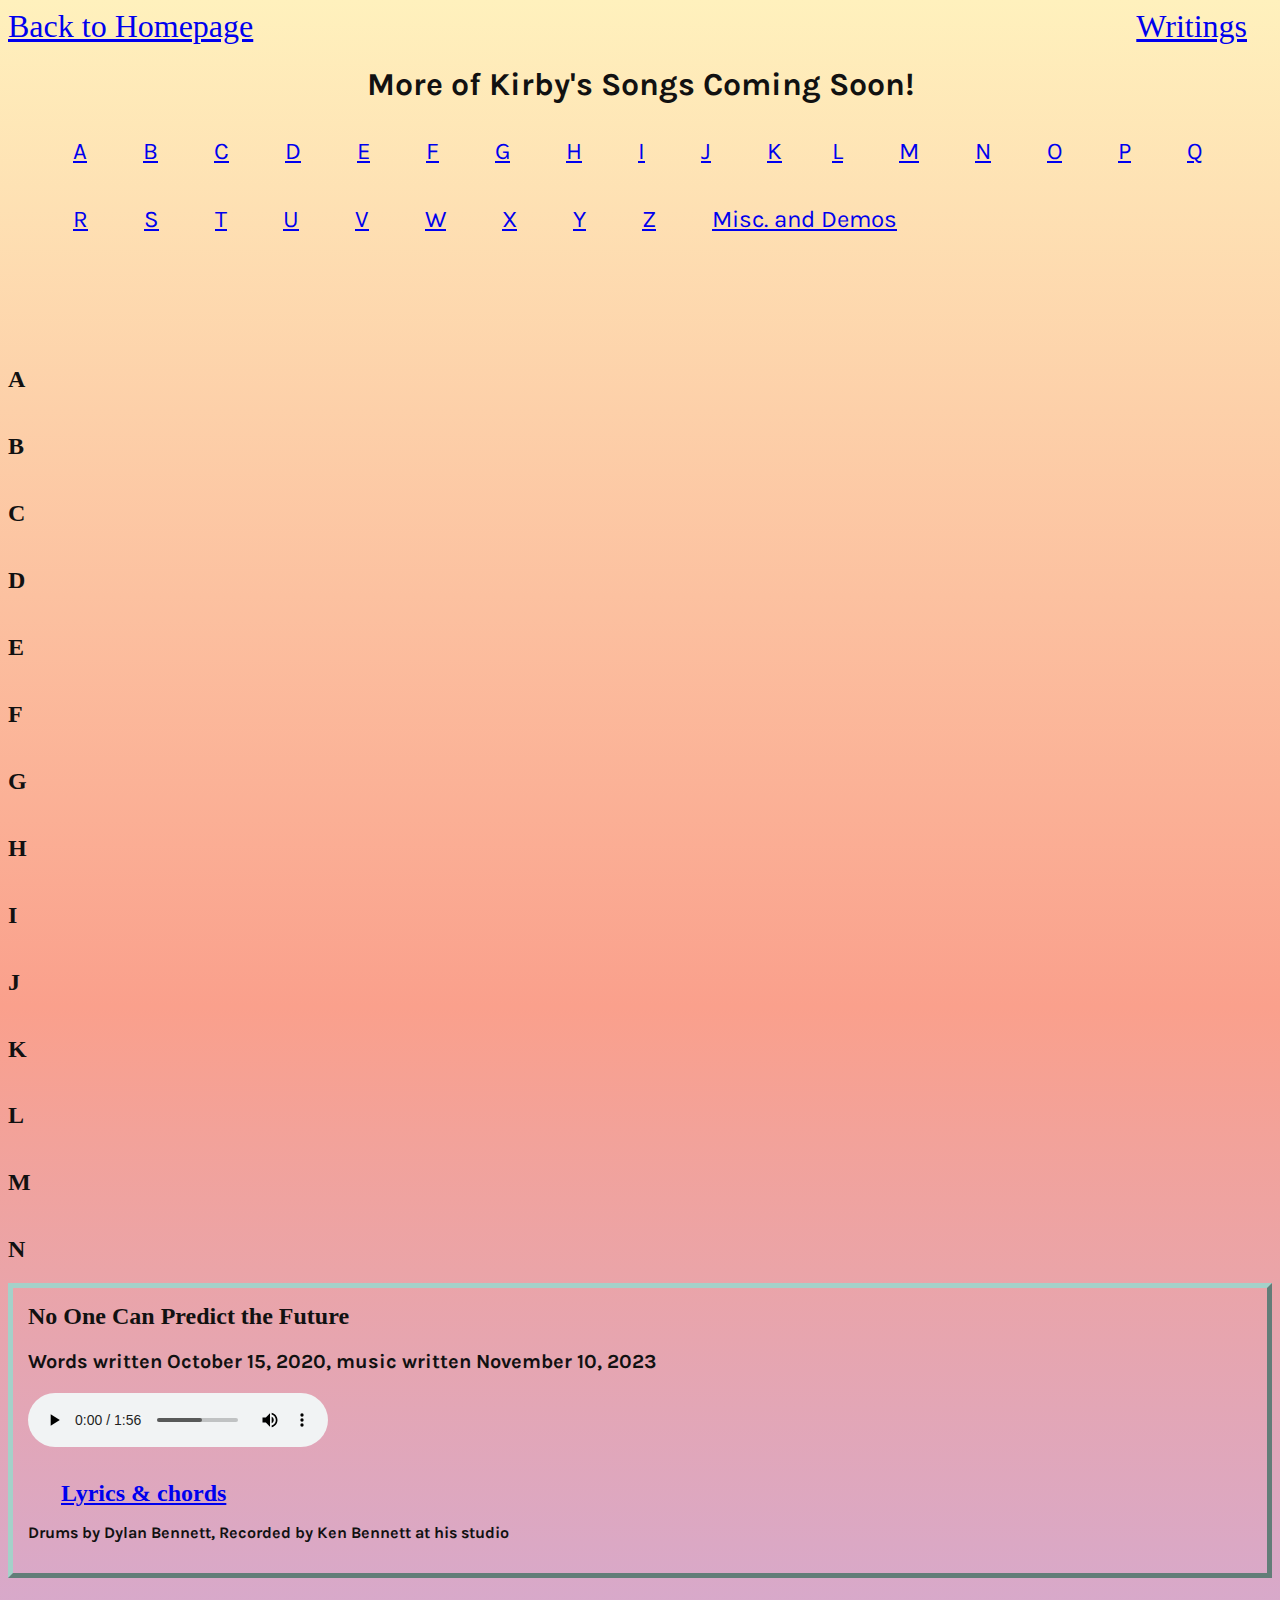
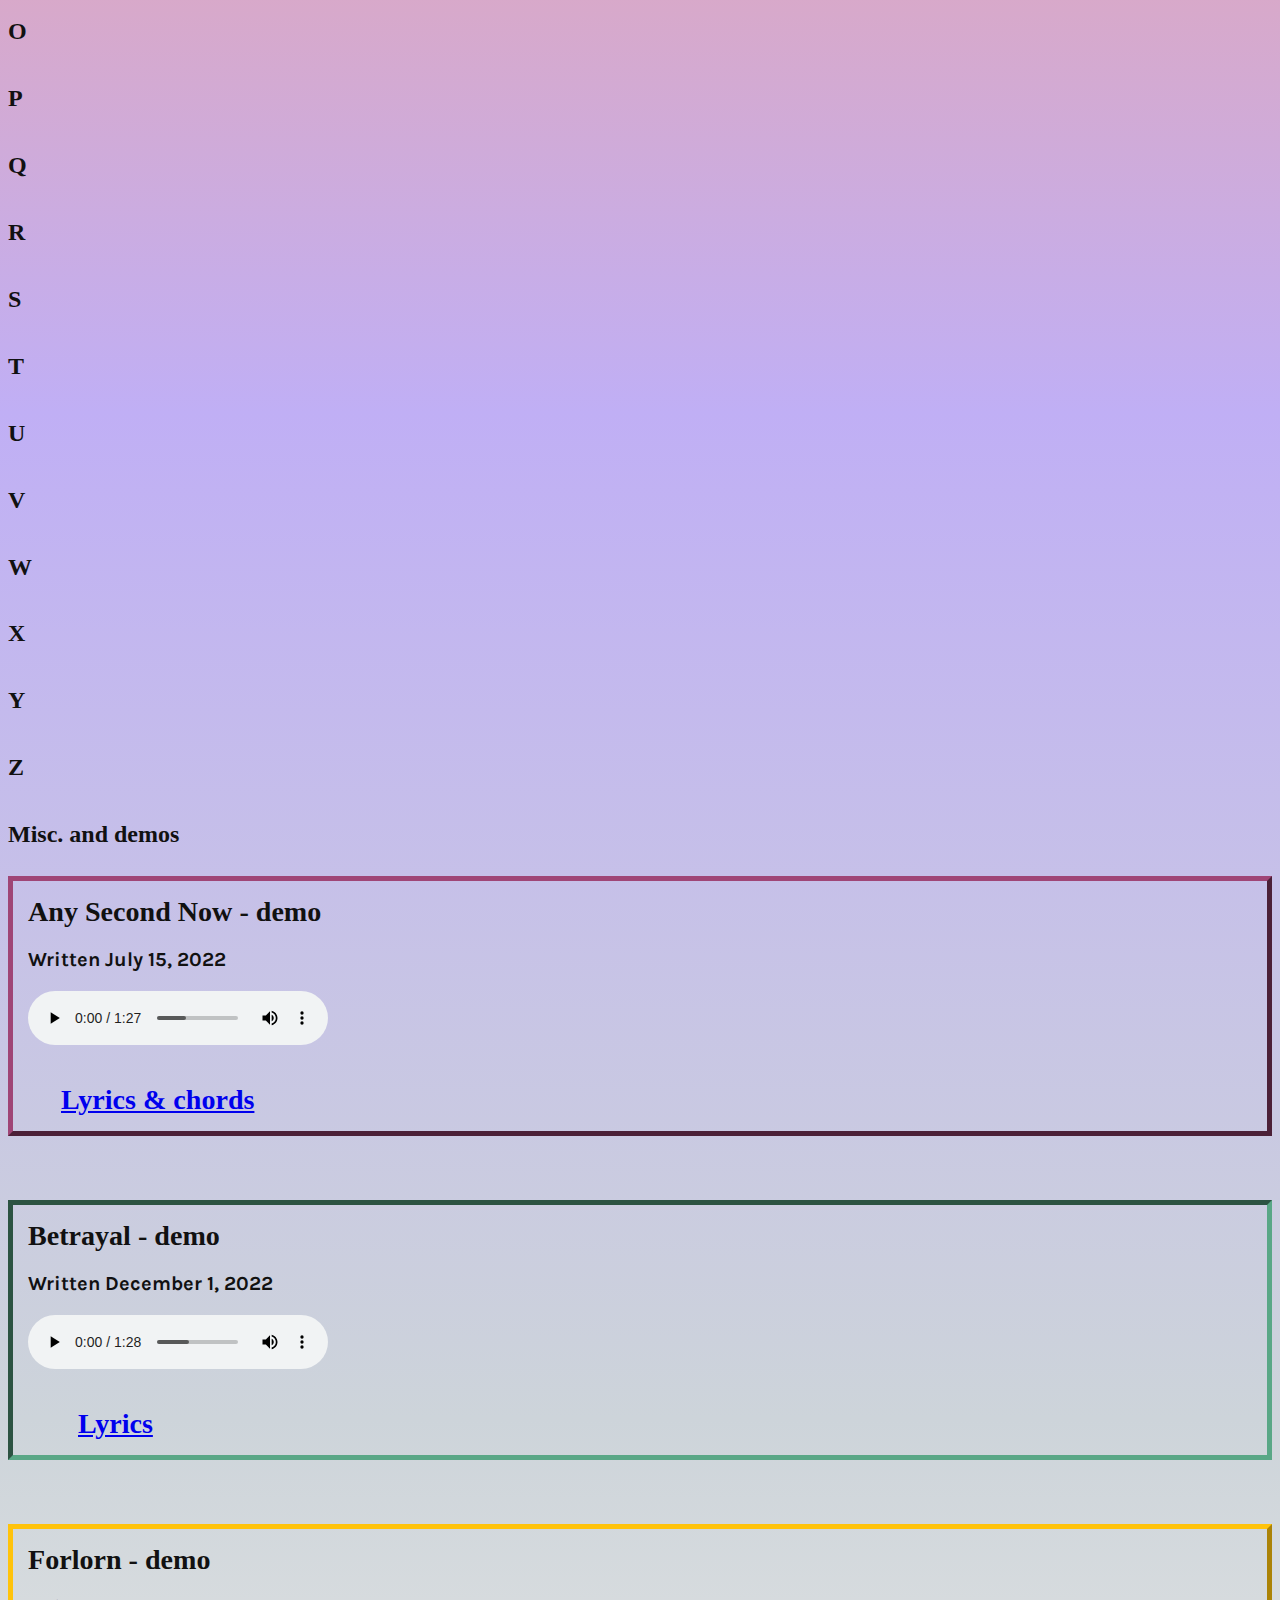
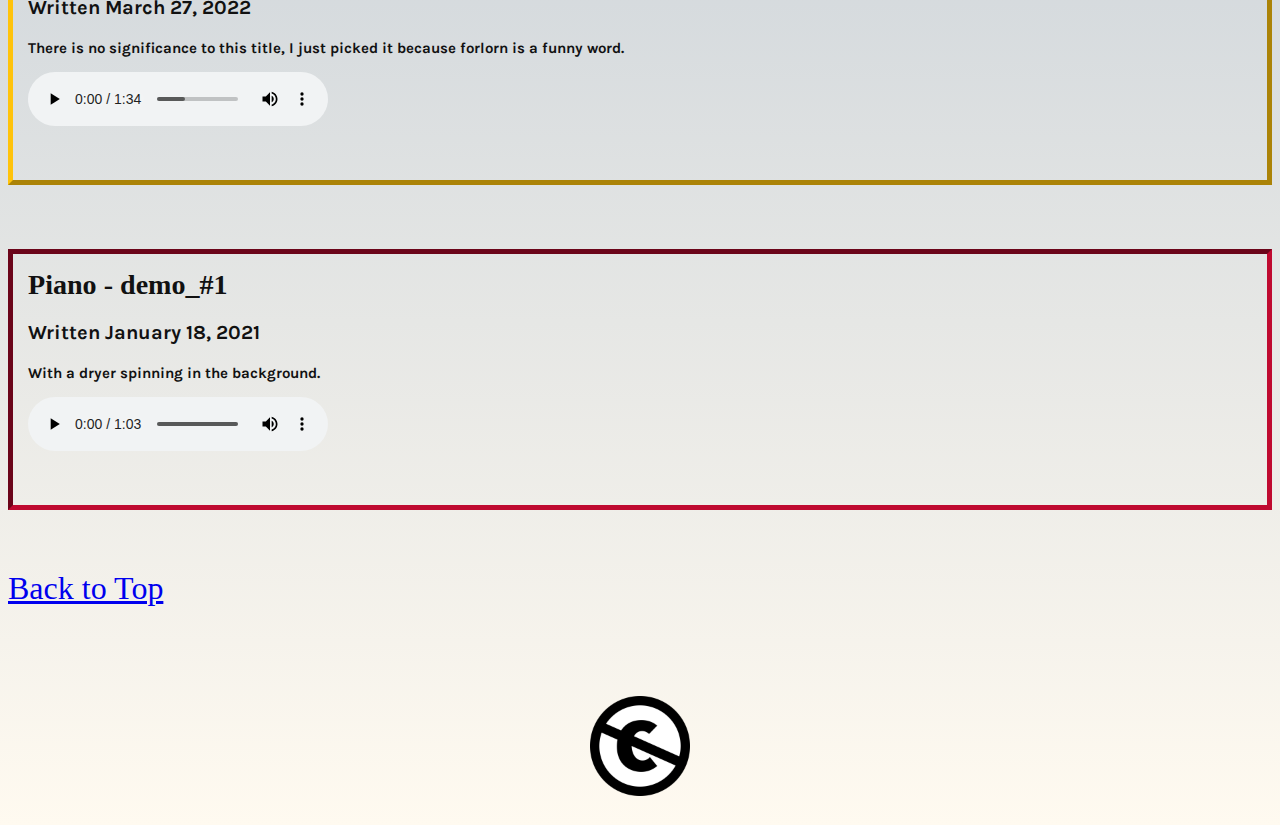
==== commit 7d069fde: "Update index.html" ====
--- a/music/index.html
+++ b/music/index.html
@@ -207,6 +207,19 @@
     
      <h2>
         <div class="N" id="N"> N
+            <div style="border: outset 5px #a4d1c9; padding:15px; margin-top:20px;">   
+                <figure>
+                <figcaption>No One Can Predict the Future</figcaption> 
+                    </figure>
+                <p style="font-size: 20px">Words written October 15, 2020, music written November 10, 2023</p>
+            <audio controls="controls" download src="../music/Songs/No_One_Can_Predict_the_Future.mp3"> 
+                   <title>No One Can Predict the Future</title>
+                    </audio> 
+            <br>
+            <br>
+                <a style="margin: 33px" href="../text/Lyrics/No_One_Can_Predict_the_Future_lyrics.PNG" target="_blank">Lyrics & chords</a>
+                <p style="font-size: 0.67em">Drums by Dylan Bennett, Recorded by Ken Bennett at his studio</p>
+            </div>
         </div>
     </h2>    
     
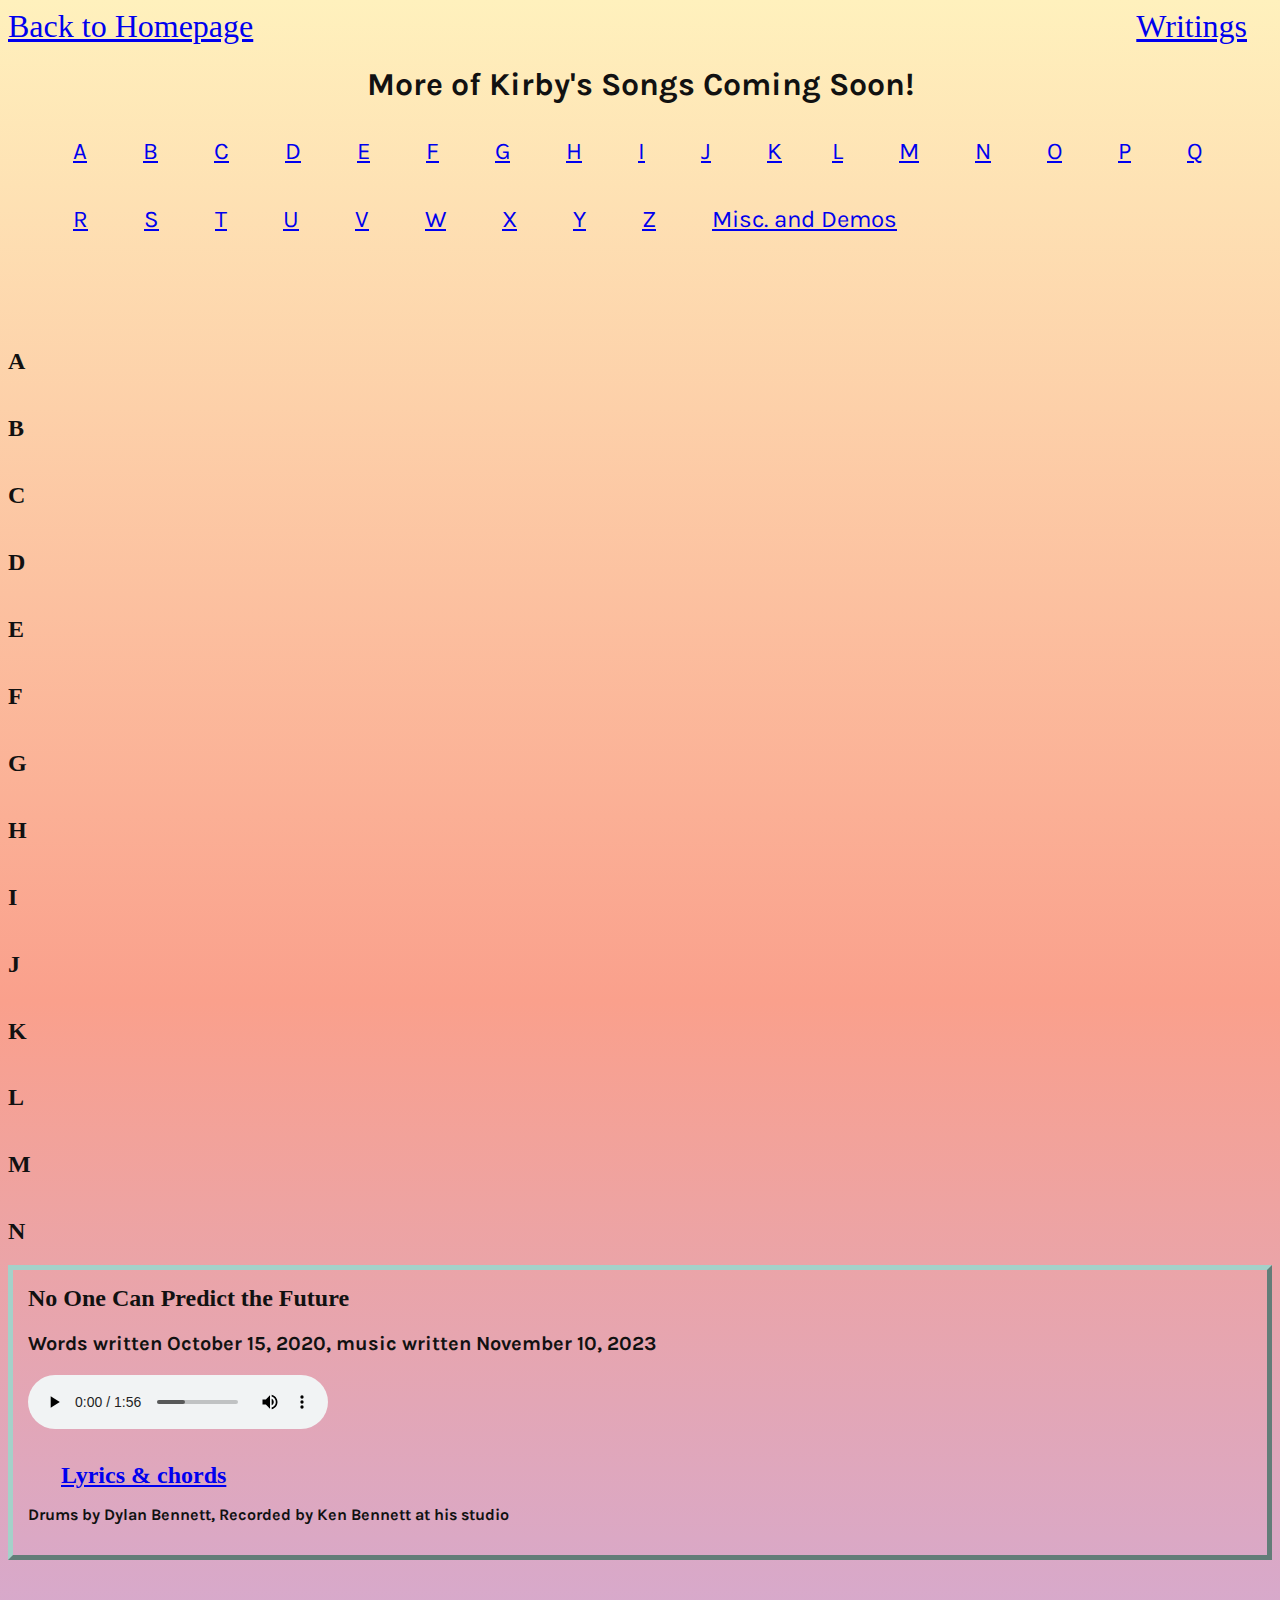
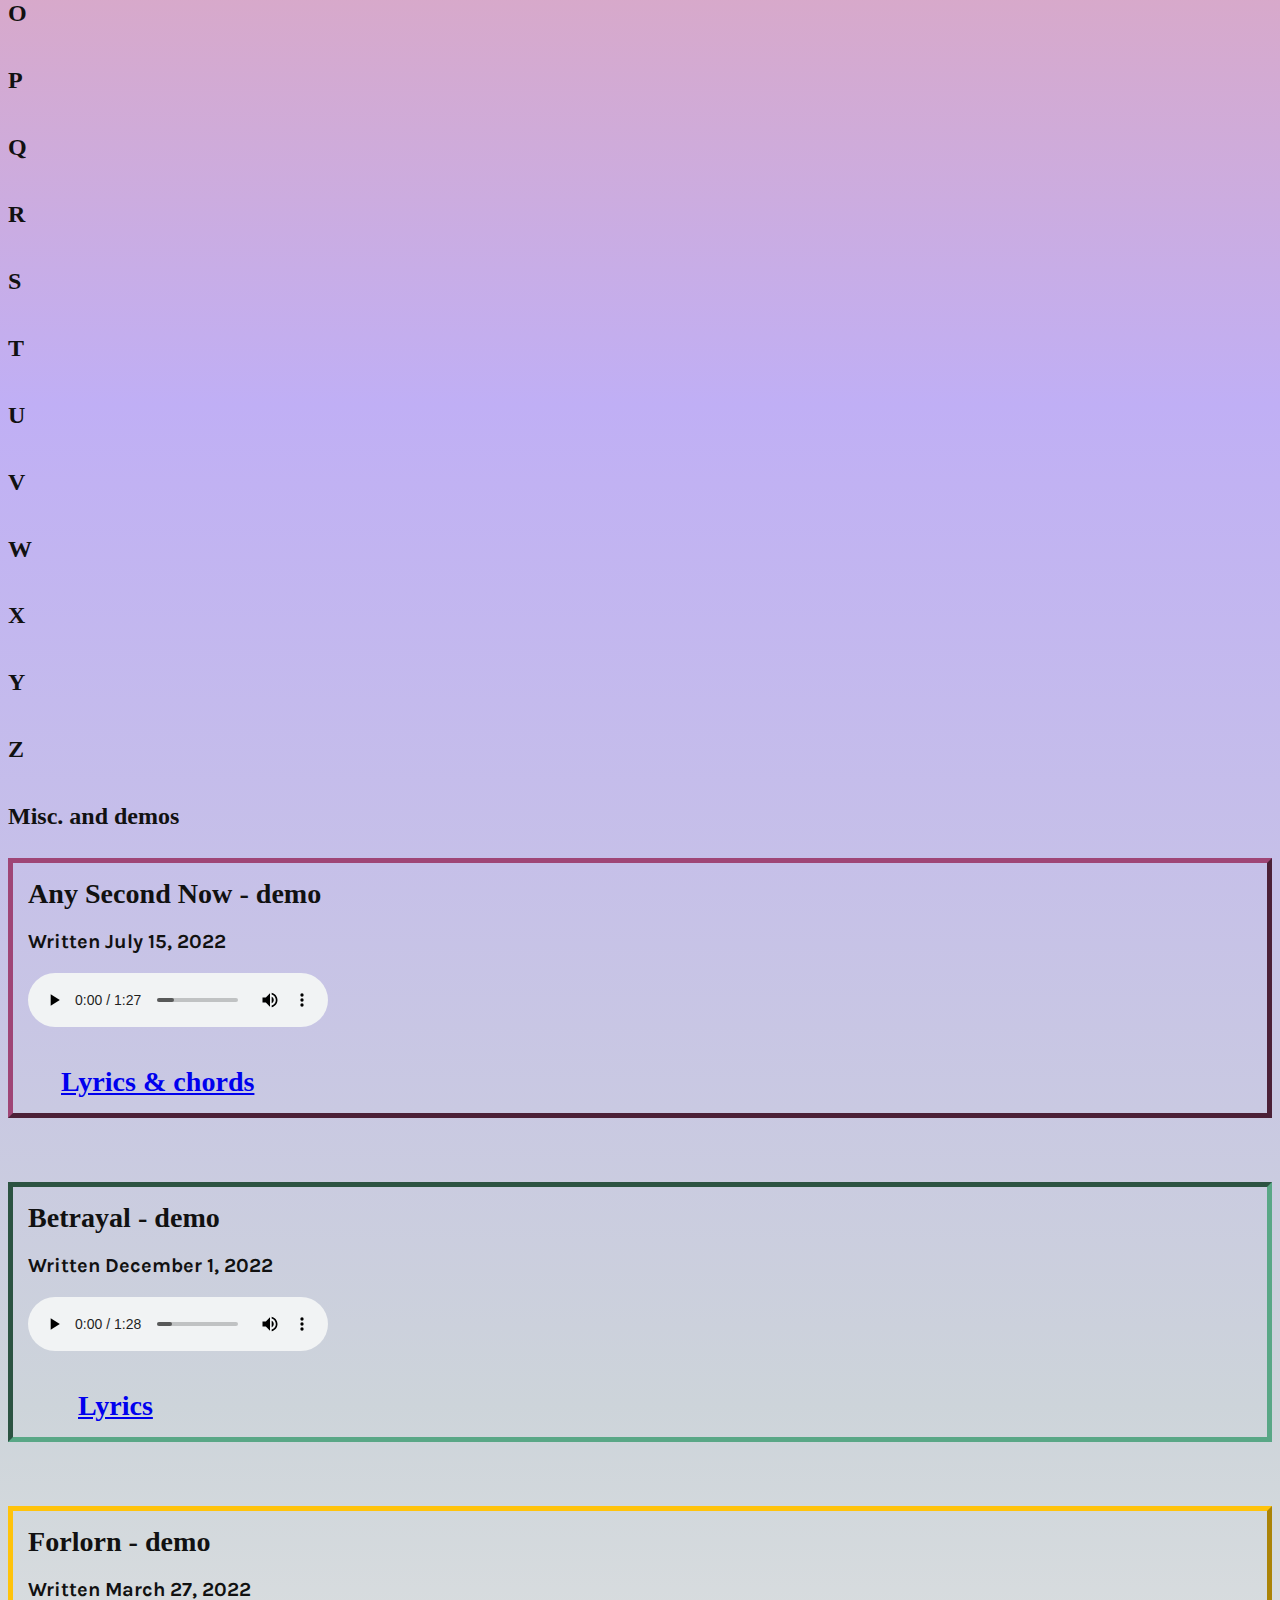
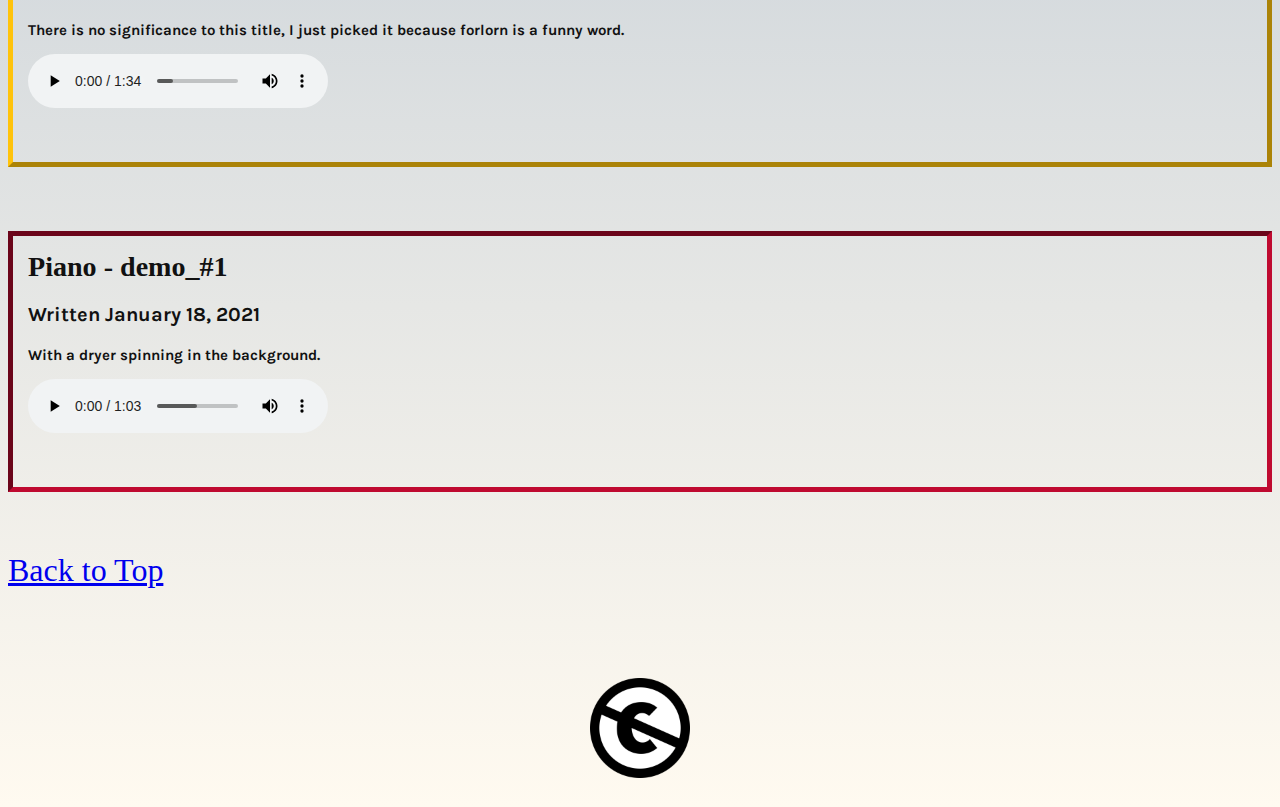
==== commit 59fa4c5a: "Update index.html" ====
--- a/music/index.html
+++ b/music/index.html
@@ -24,8 +24,6 @@
          </header>
     <body>
     <h1 style=text-align:center;>More of Kirby's Songs Coming Soon!</h1>
-    
-    
     <nav>
         <ul>
             <li>
@@ -140,7 +138,6 @@
     </nav>
        
     <br>       
-    <br>
     <!--main containing songs and IDs used in nav bar-->
         <main>
     <h2>
